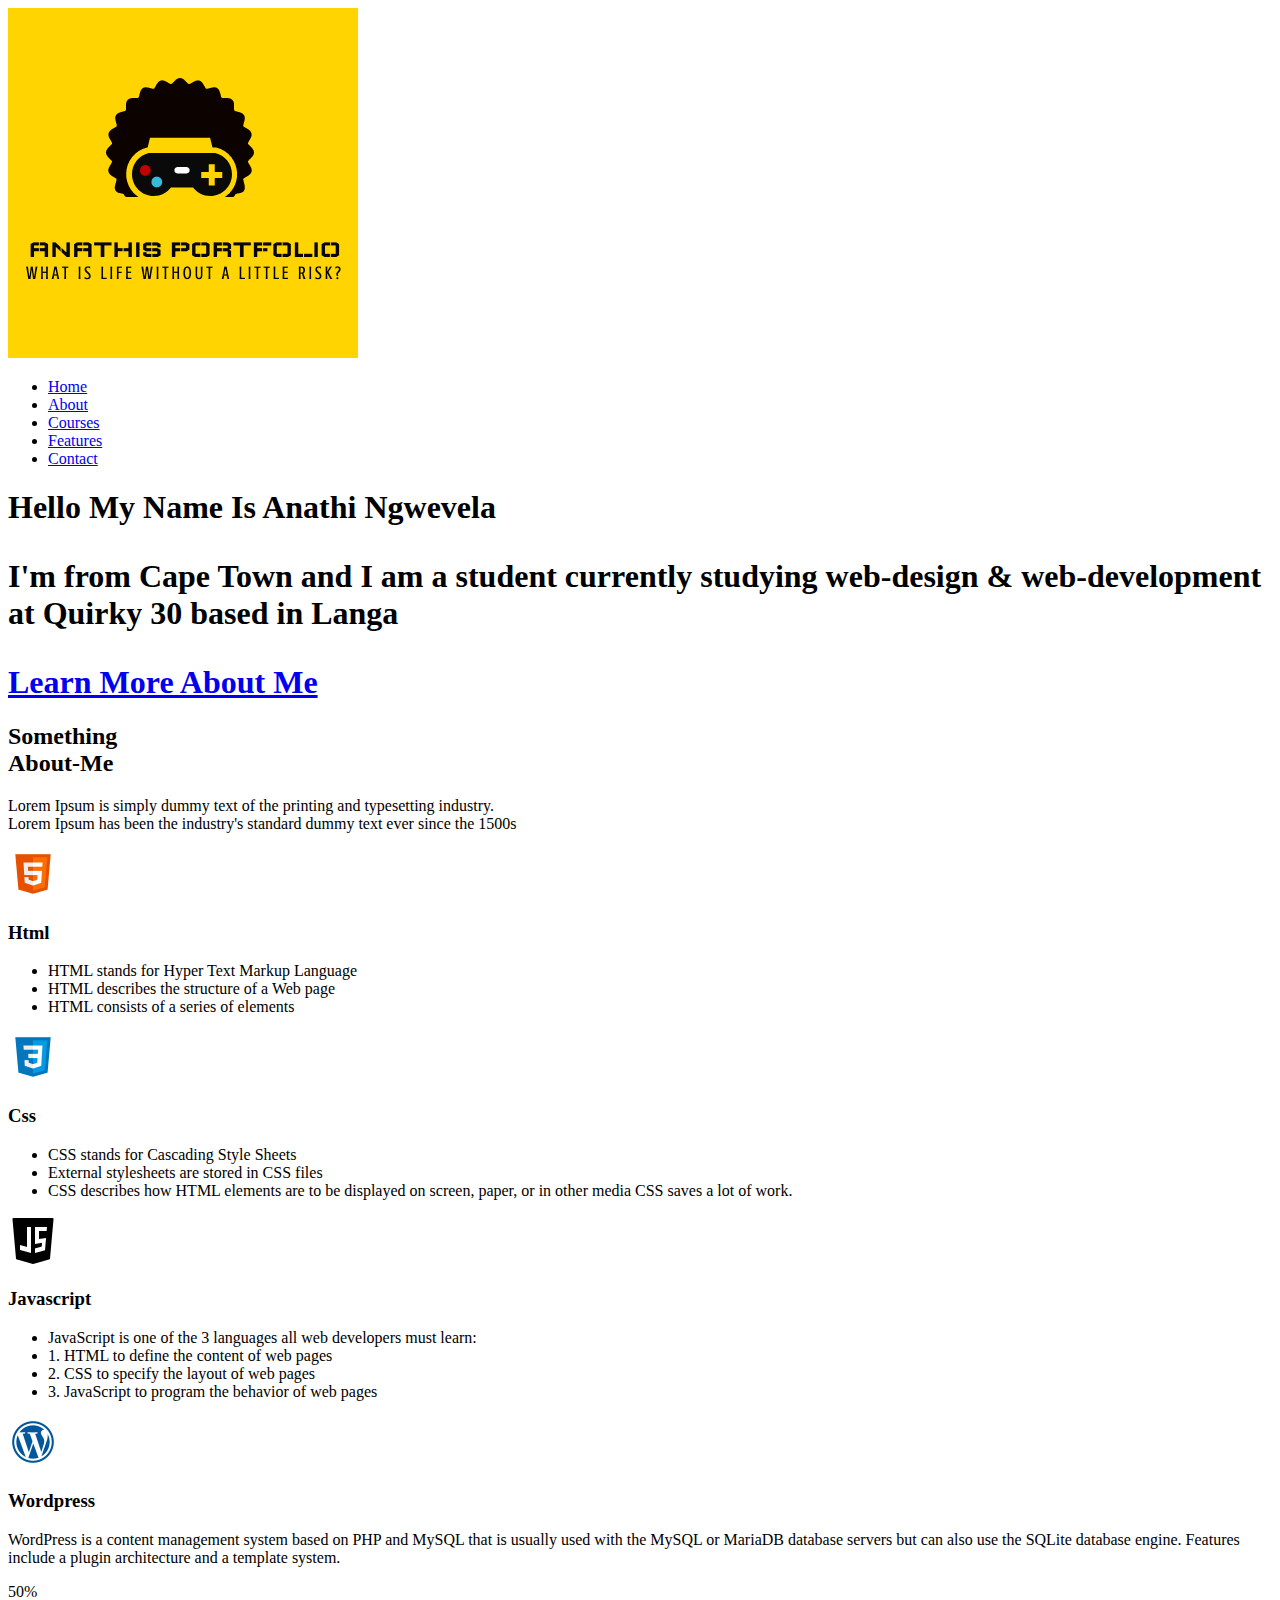
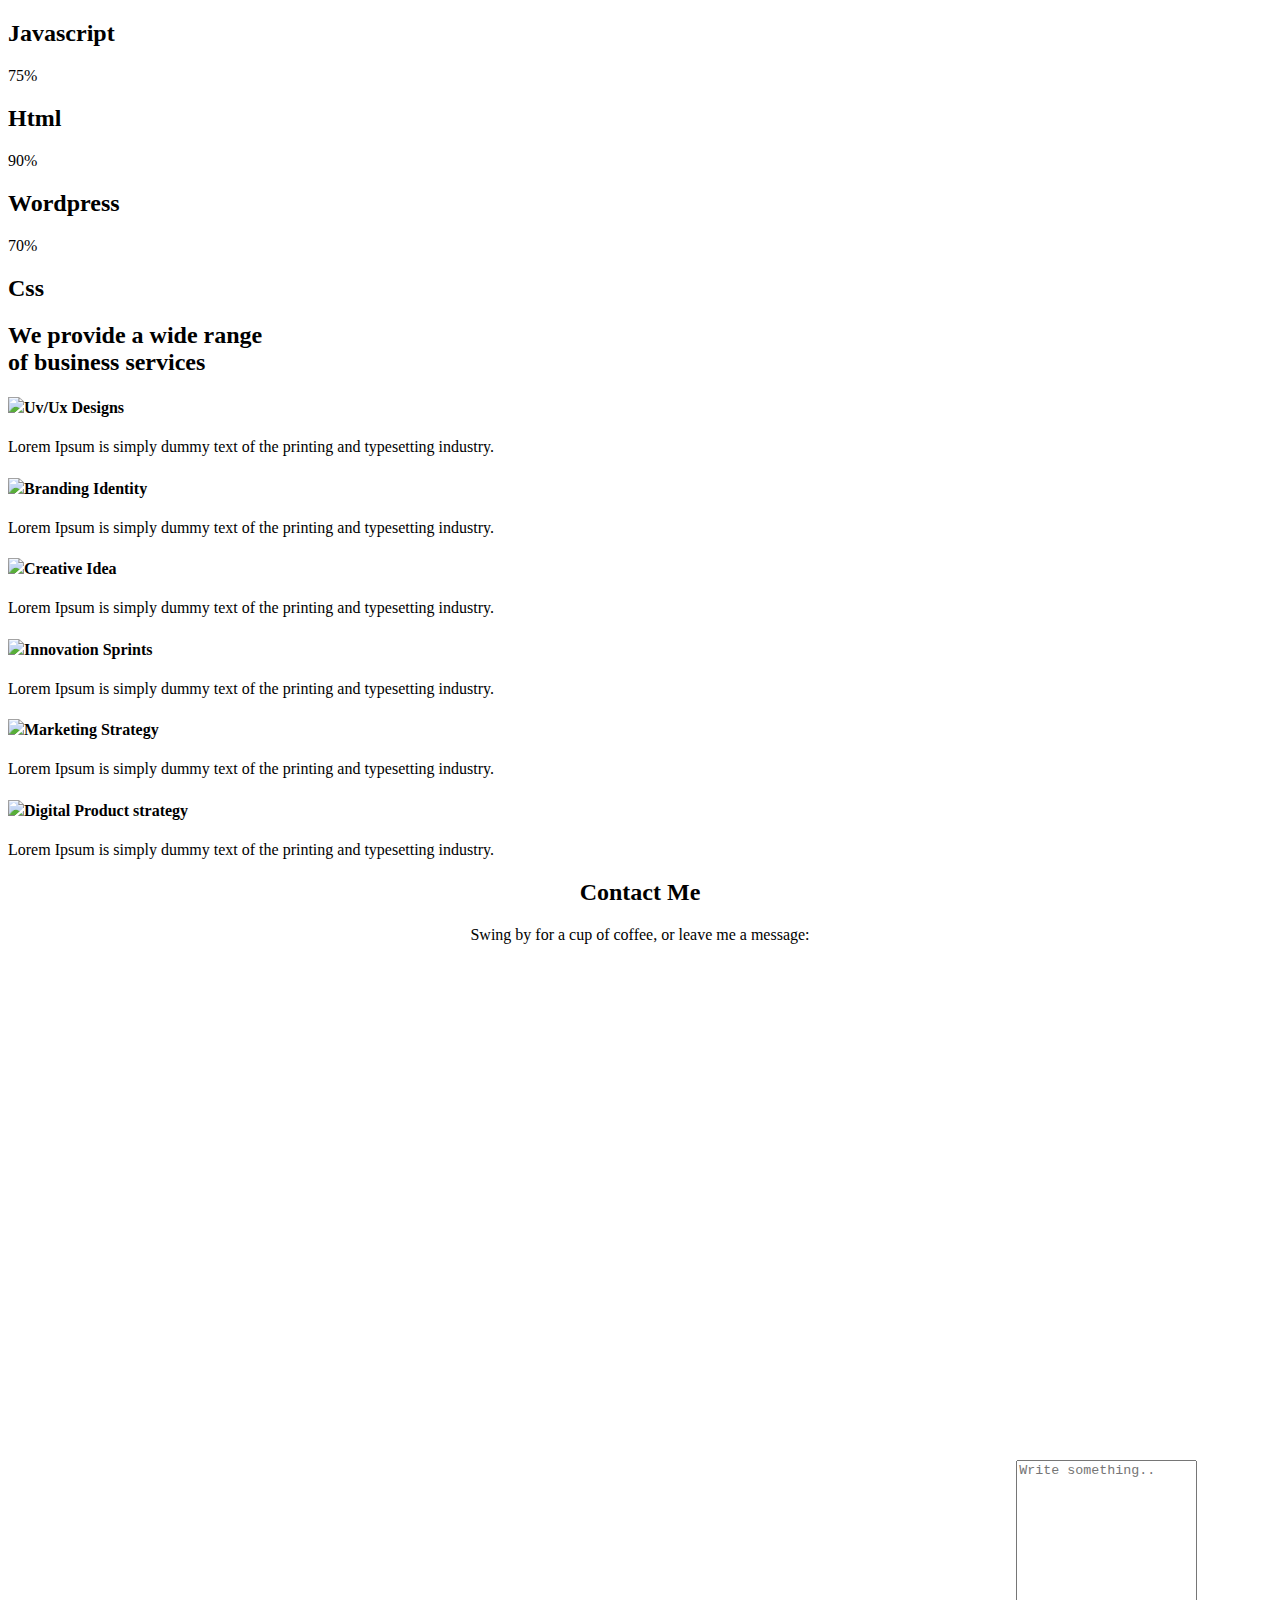
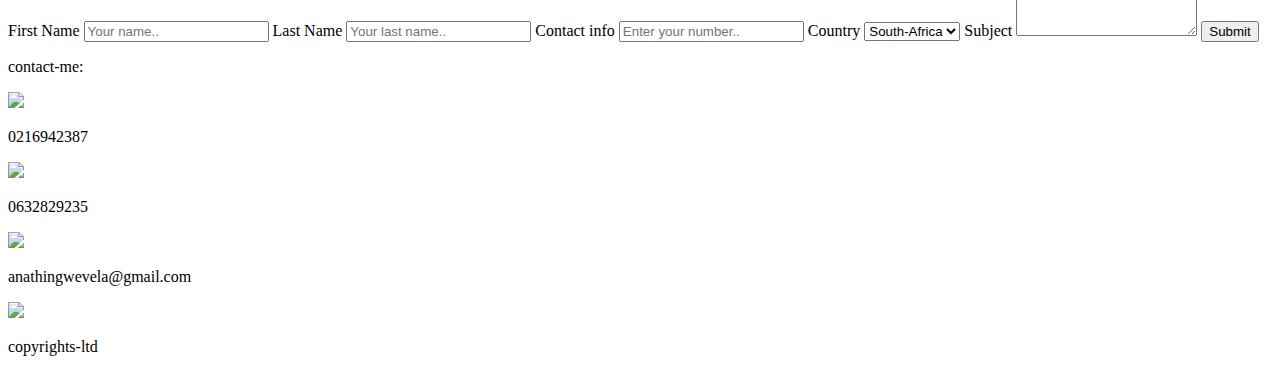
==== redesign.html @ fe67f3f8 "Update redesign.html" ====
<!DOCTYPE html>
<html>

<head>
  <meta charset="utf-8">
  <meta name="viewport" content="width=device-width, initial-scale=1.0">
  <link rel="stylesheet" href="/stylesheet/redesign.css">
  <link rel="shortcut icon" href="download.png" type="image/x-icon">
  <link rel="stylesheet" href="https://use.fontawesome.com/releases/v5.8.1/css/all.css" integrity="sha384-50oBUHEmvpQ+1lW4y57PTFmhCaXp0ML5d60M1M7uH2+nqUivzIebhndOJK28anvf" crossorigin="anonymous">
  <link href="https://fonts.googleapis.com/css?family=Lato|Roboto&display=swap" rel="stylesheet"> 
  <title>Redesign</title>
</head>

<body>
  <header class="header" id="header">
    <div class="logo-box">
      <img src="download.png" class="logo">
      <div class="menu">
        <ul>
          <li><a href="#header">Home</a></li>
          <li><a href="#first-sec">About</a></li>
          <li><a href="#flipcard">Courses</a></li>
          <li><a href="#levels">Features</a></li>
          <li><a href="#my-foet">Contact</a></li>
          <i class="fas fa-search"></i>
        </ul>
      </div>
    </div>


    <div class="content">
      <h1 class="heading-primary">
        <span class="heading-primary-main">Hello My Name Is Anathi Ngwevela</span>
        <p class="heading-primary-secondary">I'm from Cape Town and I am a student currently
          studying web-design & web-development at Quirky 30 based in Langa</p>
        <a href="#" class="button my-btn btn-animated">Learn More About Me</a>
    </div>


  </header>
  <main>

    <div class="first-sec" id="first-sec">
      <h2 class="Something">Something<br><span class="Me">About-Me</span></h2>
      <p class="text">Lorem Ipsum is simply dummy text of the printing and typesetting industry.<br>
        Lorem Ipsum has been the industry's standard dummy text ever since the 1500s</p>
    </div>


    <!--flip card start-->
    <div class="flipcard-container" id="flipcard">
      <div class="flip-card">
        <div class="flip-card-inner">
          <div class="flip-card-front">
            <img src="icons8-html-5-50.png">
          </div>
          <div class="flip-card-back">
            <h3>Html</h3>
            <ul>
              <li>HTML stands for Hyper Text Markup Language</li>
               <li>HTML describes the structure of a Web page</li> 
               <li>HTML consists of a series of elements</li>
            </ul>
          </div>
        </div>
      </div>
  
      <div class="flip-card">
        <div class="flip-card-inner">
          <div class="flip-card-front">
            <img src="icons8-css3-50.png">
          </div>
          <div class="flip-card-back">
            <h3>Css</h3>
            <ul>
              <li>CSS stands for Cascading Style Sheets</li>                 
              <li>External stylesheets are stored in CSS files</li>
              <li> CSS describes how HTML elements are to be displayed on screen, paper, or in other media
                CSS saves a lot of work.</li>
            </ul>
          </div>
        </div>
      </div>
  
      <div class="flip-card">
        <div class="flip-card-inner">
          <div class="flip-card-front">
            <img src="icons8-javascript-logo-50.png">
          </div>
          <div class="flip-card-back">
            <h3>Javascript</h3>
            <ul>
              <li>JavaScript is one of the 3 languages all web developers must learn:</li>
              <li>1. HTML to define the content of web pages</li>
              <li>2. CSS to specify the layout of web pages</li>
              <li> 3. JavaScript to program the behavior of web pages</li>
            </ul>
          </div>
        </div>
      </div>
  
      <div class="flip-card">
        <div class="flip-card-inner">
          <div class="flip-card-front">
            <img src="icons8-wordpress-50.png">
          </div>
          <div class="flip-card-back">
            <h3>Wordpress</h3>
            <p>WordPress is a content management system based on PHP and MySQL that is usually used with the MySQL or 
              MariaDB database servers but can also use the SQLite database engine. 
              Features include a plugin architecture and a template system.</p>
          </div>
        </div>
      </div>
      <!--flip-card-end-->
  



    </div>
   







    <div class="container" id="levels">
      <div class="box">
        <div class="chart" data-percent="50%">50%</div>
        <h2>Javascript</h2>


      </div>
      <div class="box">
        <div class="chart" data-percent="75%">75%</div>
        <h2>Html</h2>


      </div>
      <div class="box">
        <div class="chart" data-percent="90%">90%</div>
        <h2>Wordpress</h2>


      </div>
      <div class="box">
        <div class="chart" data-percent="70%">70%</div>
        <h2>Css</h2>


      </div>

    </div>

    <div class="another">

        <h2 class="ending">We provide a wide range <br><span class="of">
          of business services</span></h2>

    <div class="services-r1">
      <div class="uvx">
        <h4><img src="/Images/uv-x-design.png">Uv/Ux Designs</h4>
        <p>Lorem Ipsum is simply dummy text of the printing and typesetting industry.</p>
      </div>

      <div class="branding">
        <h4><img src="/Images/icons8-badge-50.png">Branding Identity</h4>
        <p>Lorem Ipsum is simply dummy text of the printing and typesetting industry.</p>
      </div>

      <div class="creative">
        <h4><img src="/Images/icons8-developer-50.png">Creative Idea</h4>
        <p>Lorem Ipsum is simply dummy text of the printing and typesetting industry.</p>
      </div>

    </div>

    <div class="services-r2">
      <div class="innovative">
        <h4><img src="/Images/Innovative-bar.png">Innovation Sprints</h4>
        <p>Lorem Ipsum is simply dummy text of the printing and typesetting industry.</p>
      </div>

      <div class="marketing">
        <h4><img src="/Images/strategy.png">Marketing Strategy</h4>
        <p>Lorem Ipsum is simply dummy text of the printing and typesetting industry.</p>
      </div>

      <div class="digital">
        <h4><img src="/Images/digital.png">Digital Product strategy</h4>
        <p>Lorem Ipsum is simply dummy text of the printing and typesetting industry.</p>
      </div>
    </div>

    </div>

    
    <div class="contact-container">
      <div style="text-align:center" >
        <h2 class="heading-tertiary"><strong> Contact Me</strong></h2>
        <p class="paragraph-tertiary">Swing by for a cup of coffee, or leave me a message:</p>
      </div>
      <div class="row">
        <div class="column">
          <div class="mapouter"><div class="gmap_canvas"><iframe width="600" height="500" id="gmap_canvas" src="https://maps.google.com/maps?q=quirky30&t=&z=13&ie=UTF8&iwloc=&output=embed" frameborder="0" scrolling="no" marginheight="0" marginwidth="0"></iframe>Google Maps Generator by <a href="https://www.embedgooglemap.net">embedgooglemap.net</a></div><style>.mapouter{position:relative;text-align:right;height:500px;width:600px;}.gmap_canvas {overflow:hidden;background:none!important;height:500px;width:600px;}</style></div>
        </div>
        <div class="column">
          <form action="/action_page.php">
            <label for="fname">First Name</label>
            <input type="text" id="fname" name="firstname" placeholder="Your name..">
            <label for="lname">Last Name</label>
            <input type="text" id="lname" name="lastname" placeholder="Your last name..">
            <label for="pnumber">Contact info</label>
            <input type="number" id="pnumber" name="phonenumber" placeholder="Enter your number..">
            <label for="country">Country</label>
            <select id="country" name="country">
              <option value="south-africa">South-Africa</option>
              <option value="canada">Canada</option>
              <option value="usa">USA</option>
              <option value="united-Kingdom">UK</option>
            </select>
            <label for="subject">Subject</label>
            <textarea id="subject" name="subject" placeholder="Write something.." style="height:170px"></textarea>
            <input type="submit" value="Submit">
          </form>
        </div>
      </div>
    </div>

    <footer id="my-foet">
      <div class="contact-me">
          <p>contact-me:</p>
      </div>
      <div class="tel-no">
        <img src="https://img.icons8.com/android/48/000000/phone-disconnected.png">
          <p>0216942387</p>
      </div>
<div class="whatsapp-me">
  <img src="https://img.icons8.com/color/48/000000/whatsapp.png">
    <p>0632829235</p>
</div>
<div class="email-me">
  <img src="https://img.icons8.com/material-two-tone/48/000000/email.png">
    <p>anathingwevela@gmail.com</p>
</div>

<div class="copyrights">
  <img src="https://img.icons8.com/ios-filled/48/000000/copyright.png">
    <p>copyrights-ltd</p>
</div>

      
      

    </footer>

  </main>








  <script src="https://code.jquery.com/jquery-3.4.1.js"></script>
  <script src="jquery.easypiechart.js"></script>
  <script>
    $(function() {
      $('.chart').easyPieChart({
        size: 180,
        barColor: '#fff',
        scaleColor: false,
        lineWidth: 12,
        trackColor: 'red',
        animate: 8000,
      });
    });
  </script>



</body>

</html>
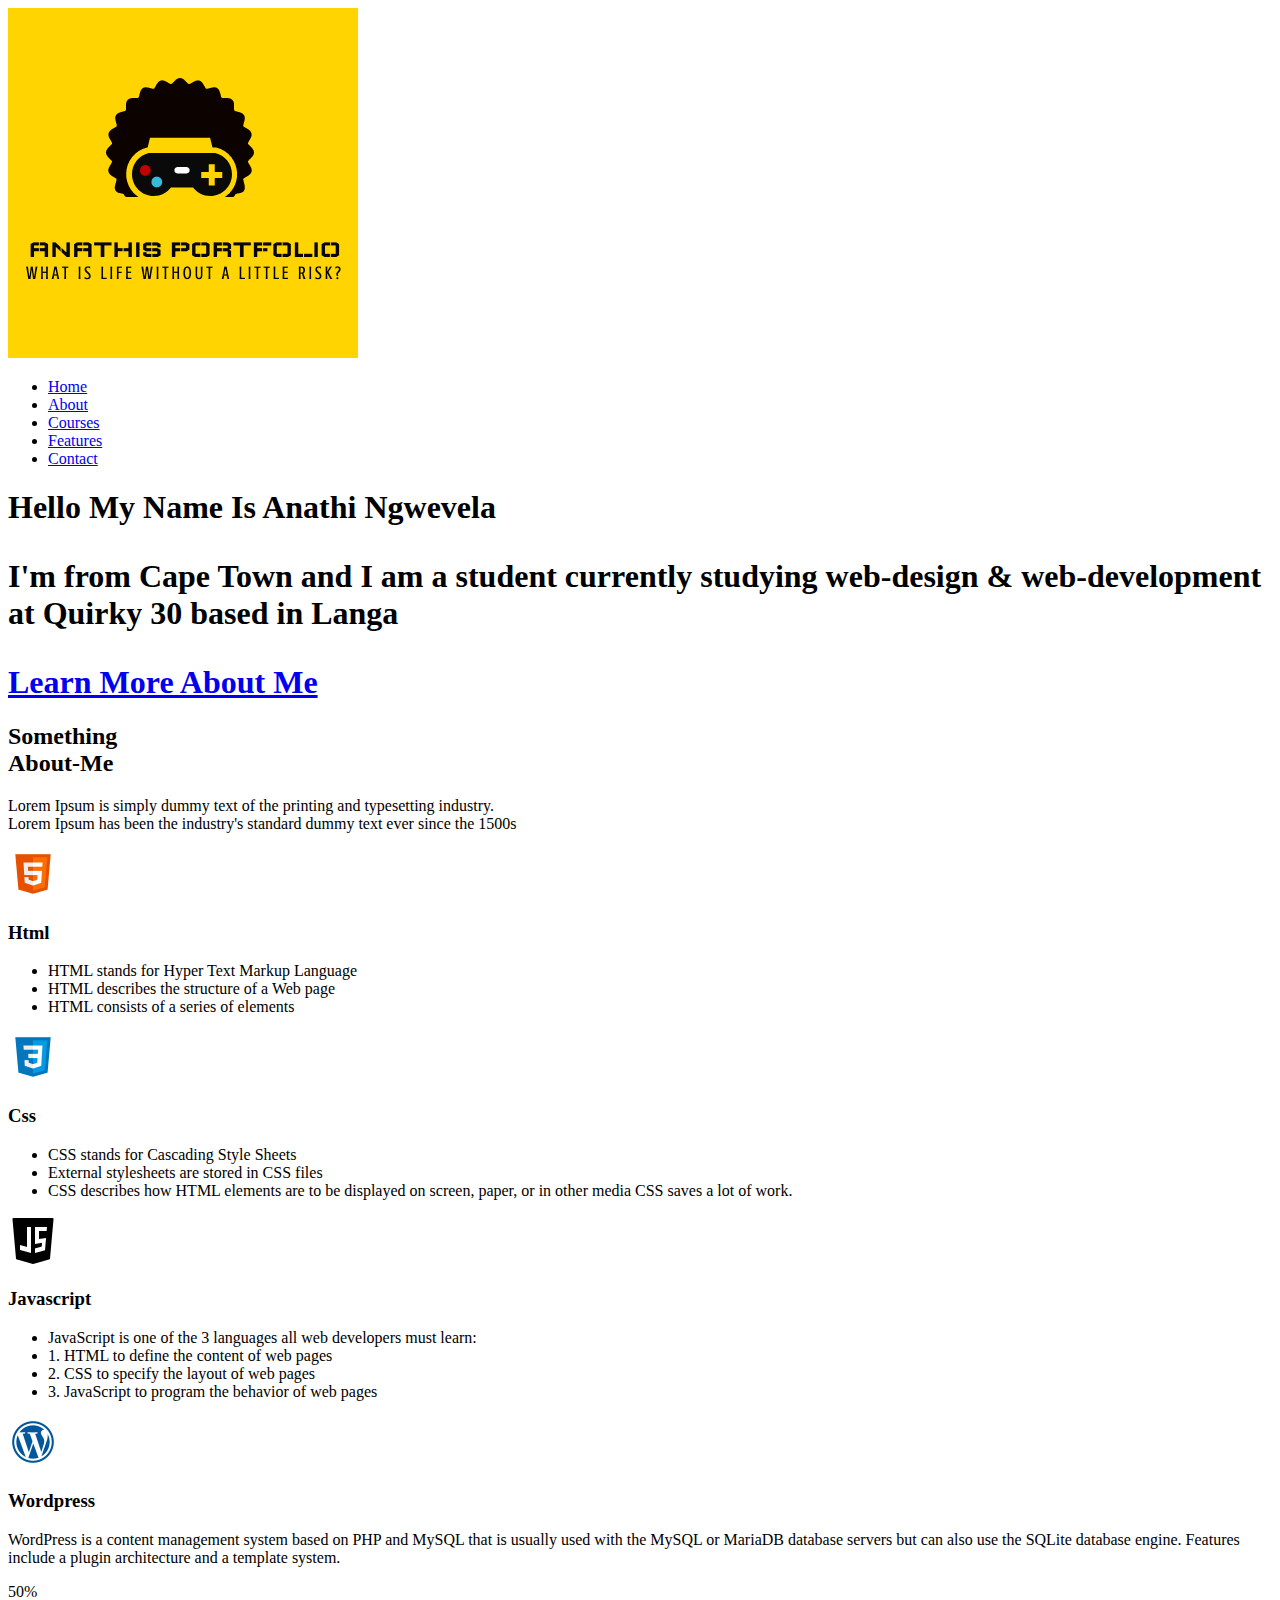
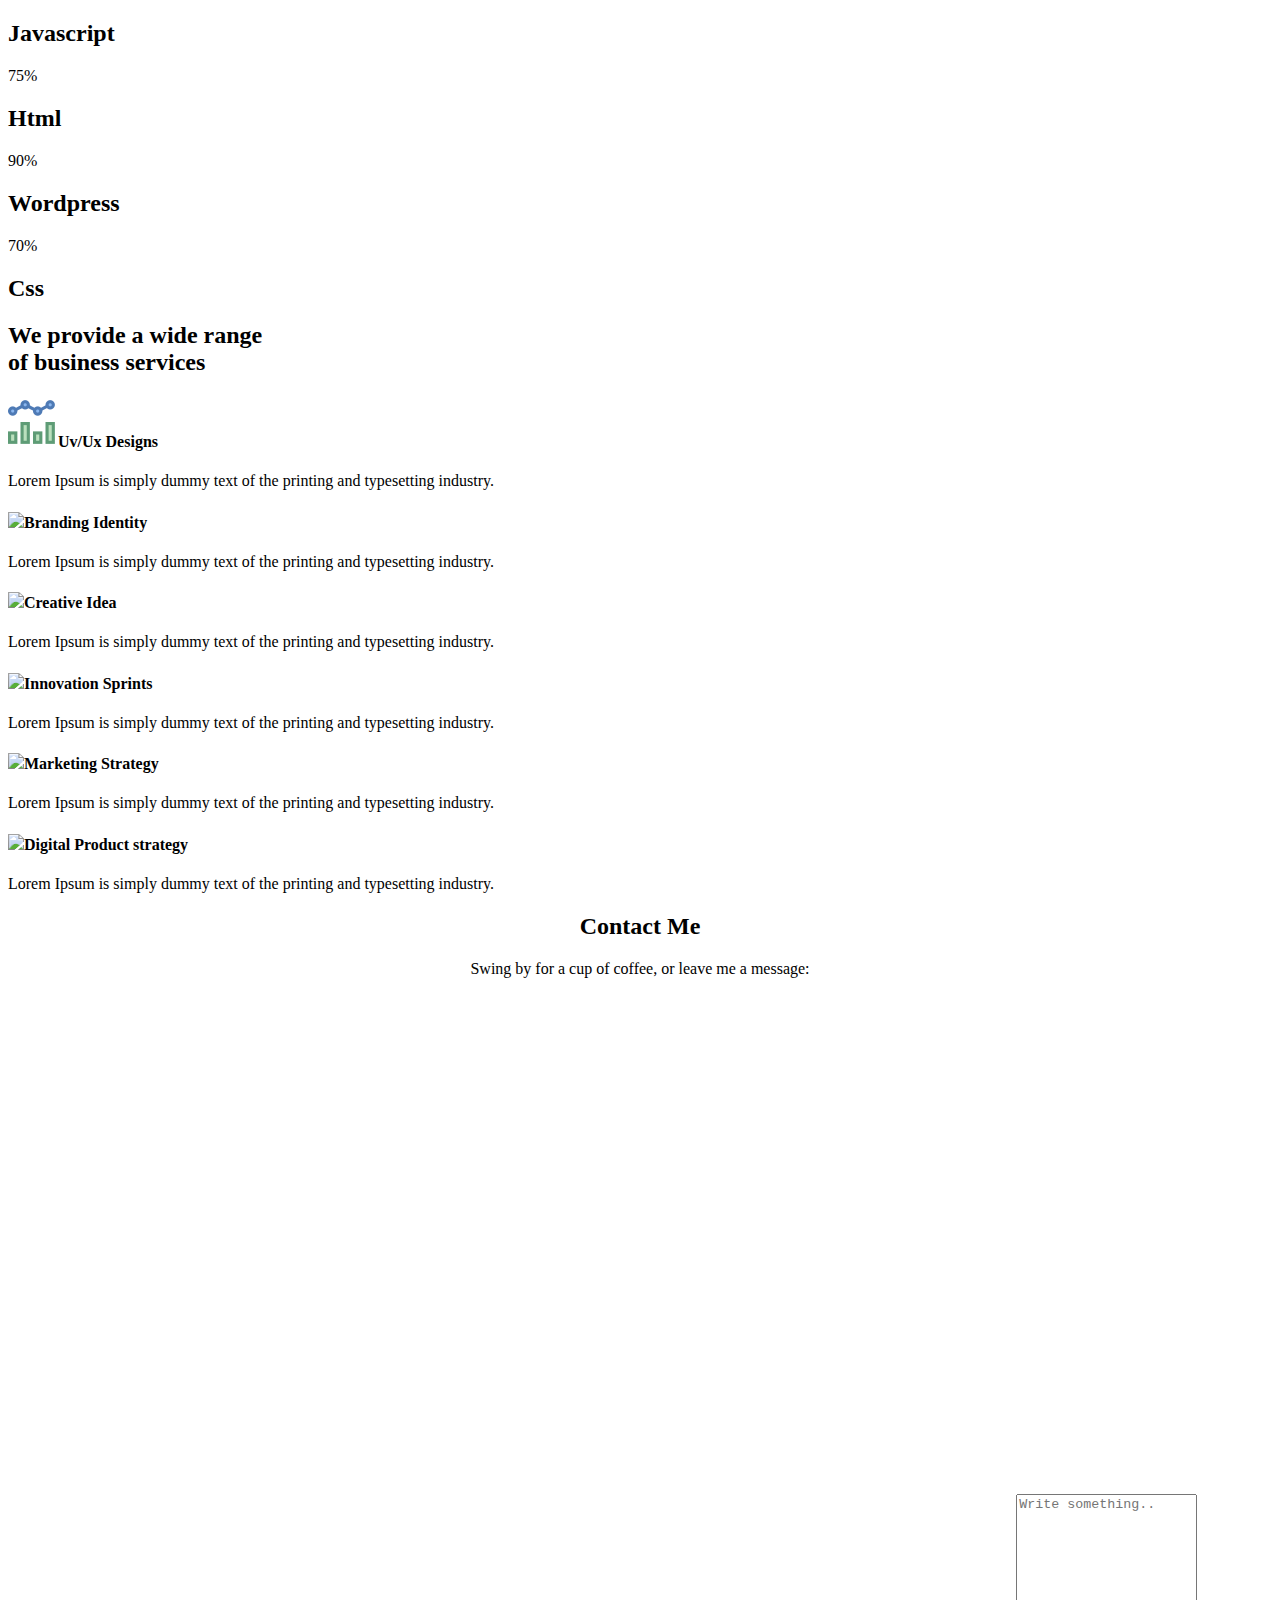
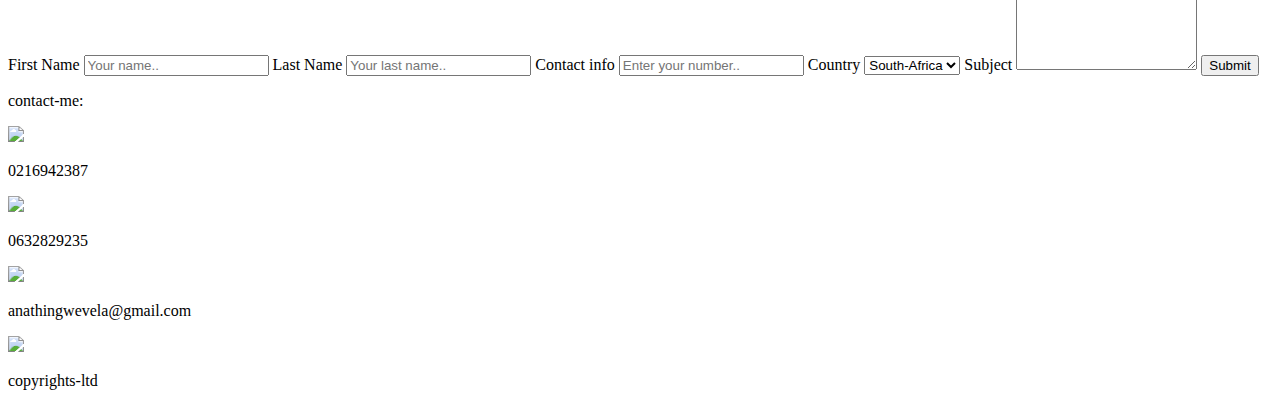
==== commit 7771e0cd: "Update redesign.html" ====
--- a/redesign.html
+++ b/redesign.html
@@ -161,7 +161,7 @@
 
     <div class="services-r1">
       <div class="uvx">
-        <h4><img src="/Images/uv-x-design.png">Uv/Ux Designs</h4>
+        <h4><img src="uv-x-design.png">Uv/Ux Designs</h4>
         <p>Lorem Ipsum is simply dummy text of the printing and typesetting industry.</p>
       </div>
 
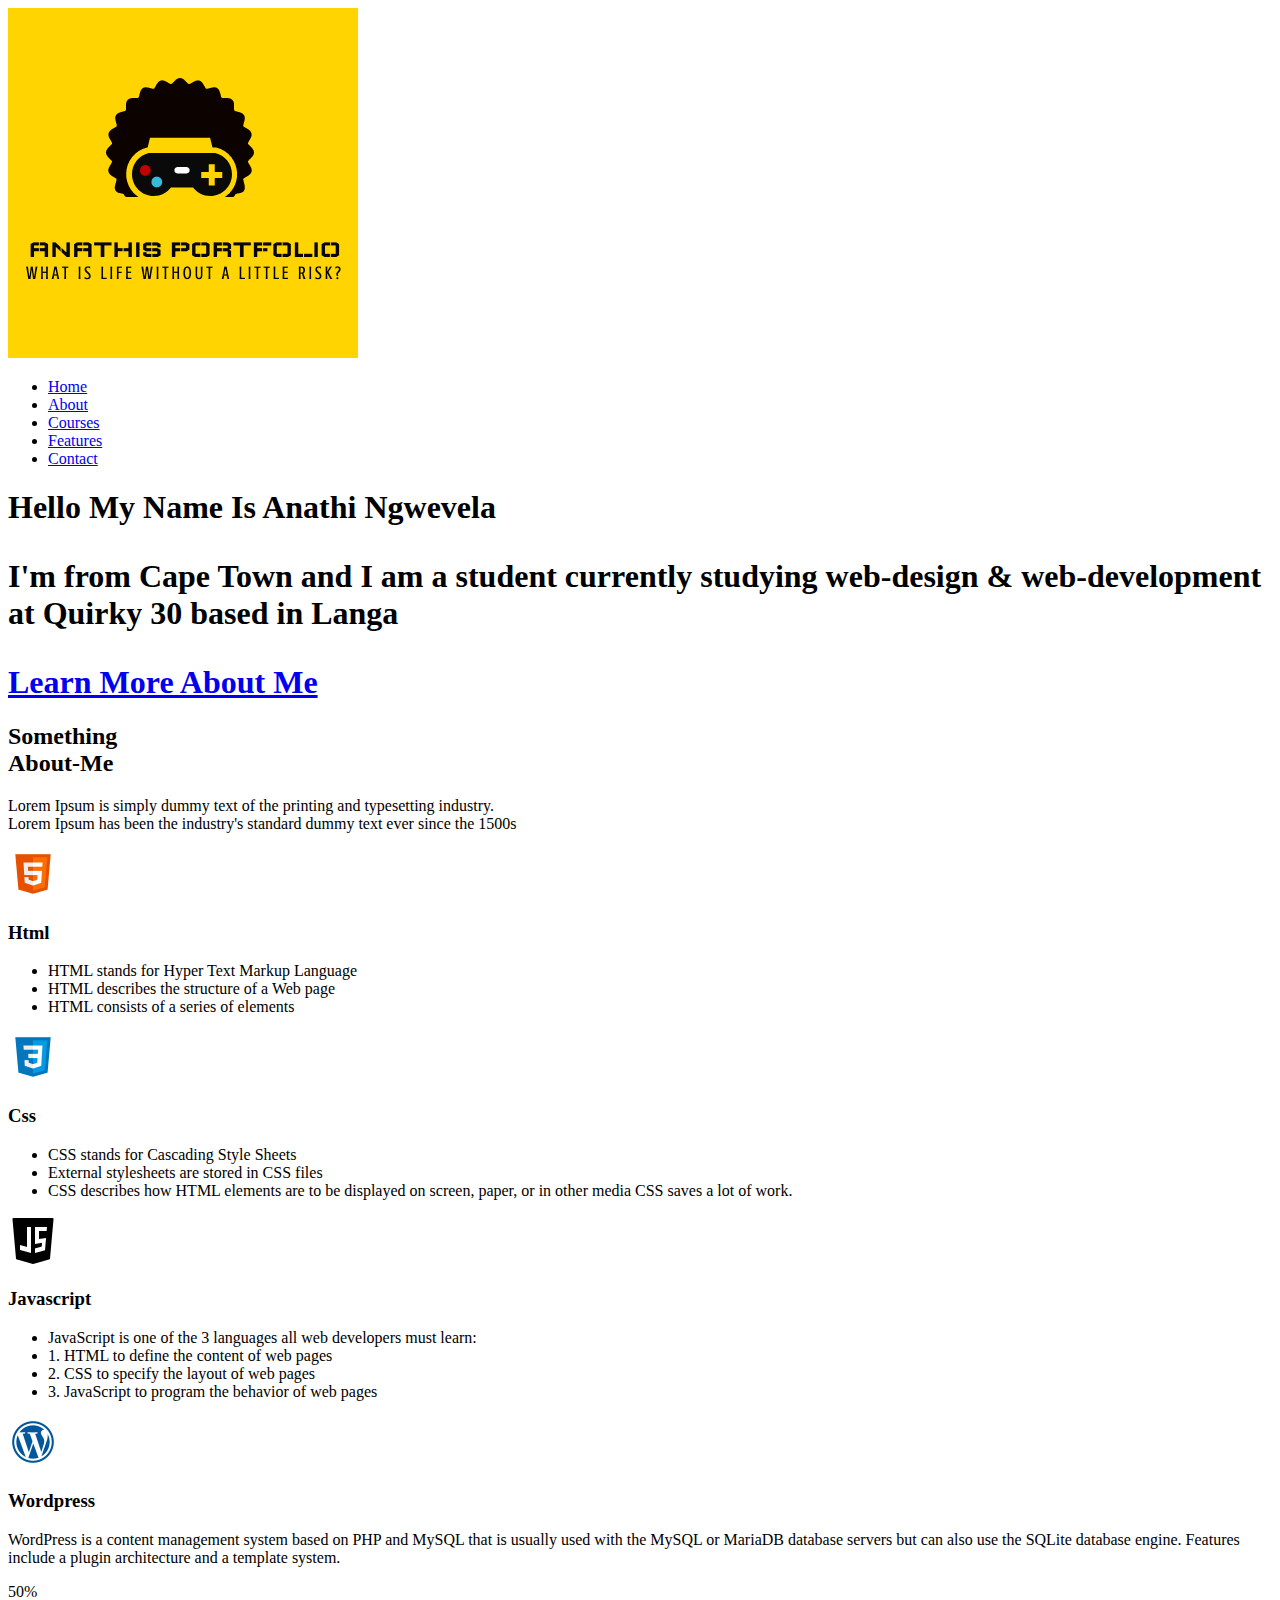
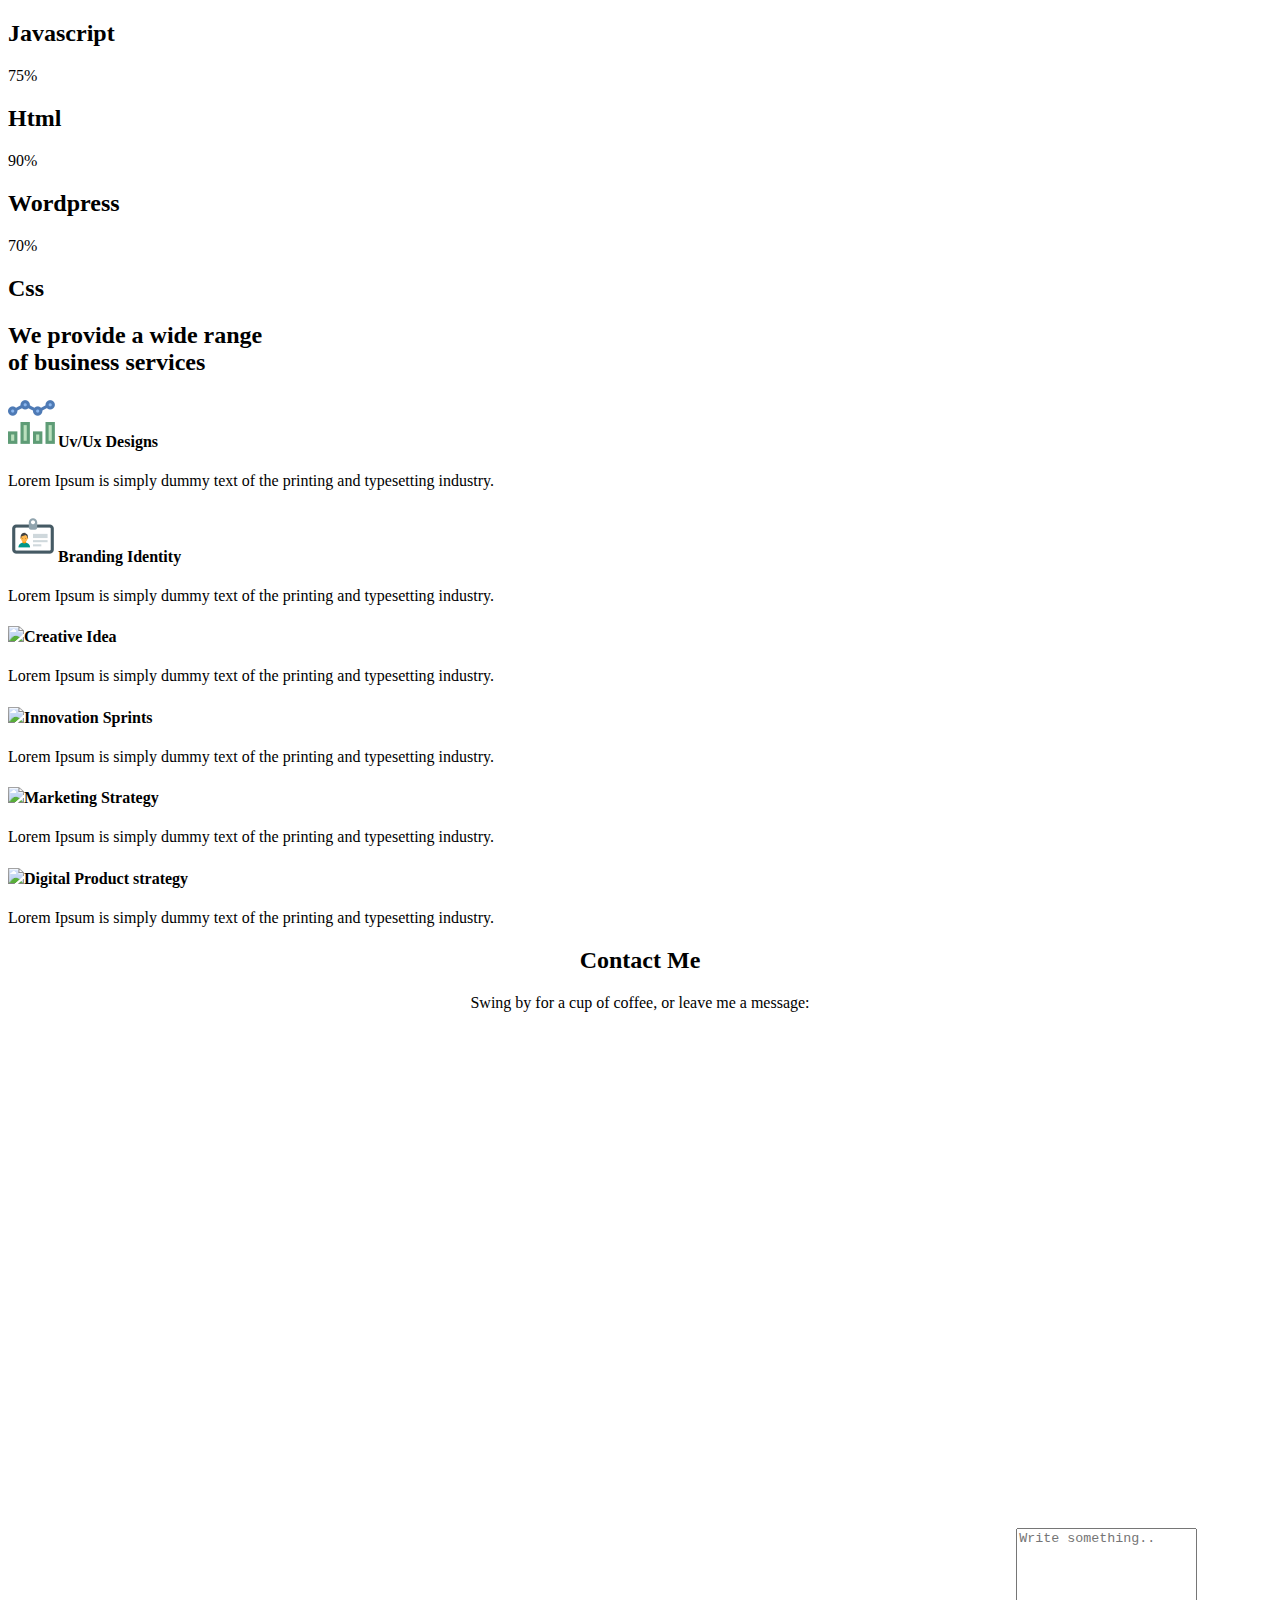
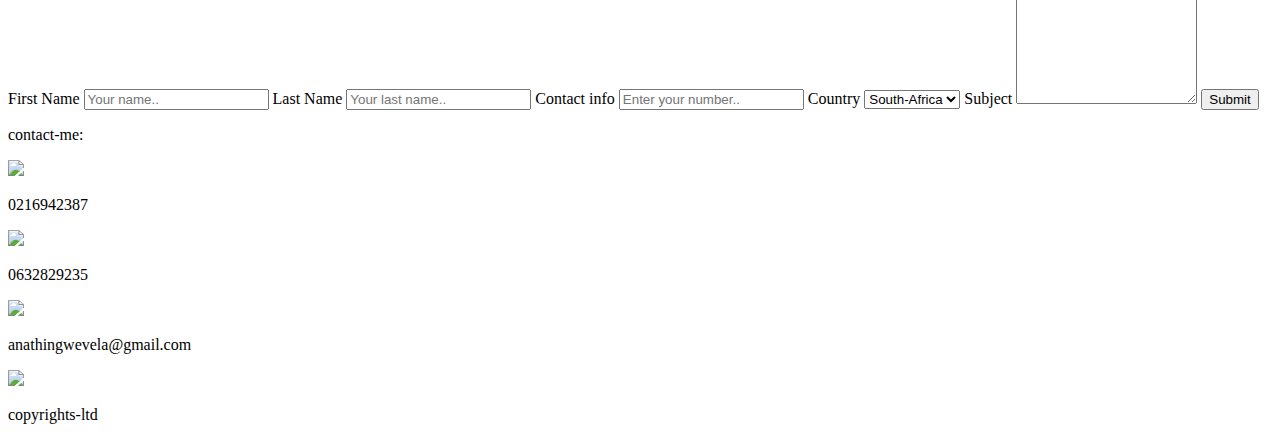
==== commit 08bcacdf: "Update redesign.html" ====
--- a/redesign.html
+++ b/redesign.html
@@ -166,7 +166,7 @@
       </div>
 
       <div class="branding">
-        <h4><img src="/Images/icons8-badge-50.png">Branding Identity</h4>
+        <h4><img src="icons8-badge-50.png">Branding Identity</h4>
         <p>Lorem Ipsum is simply dummy text of the printing and typesetting industry.</p>
       </div>
 
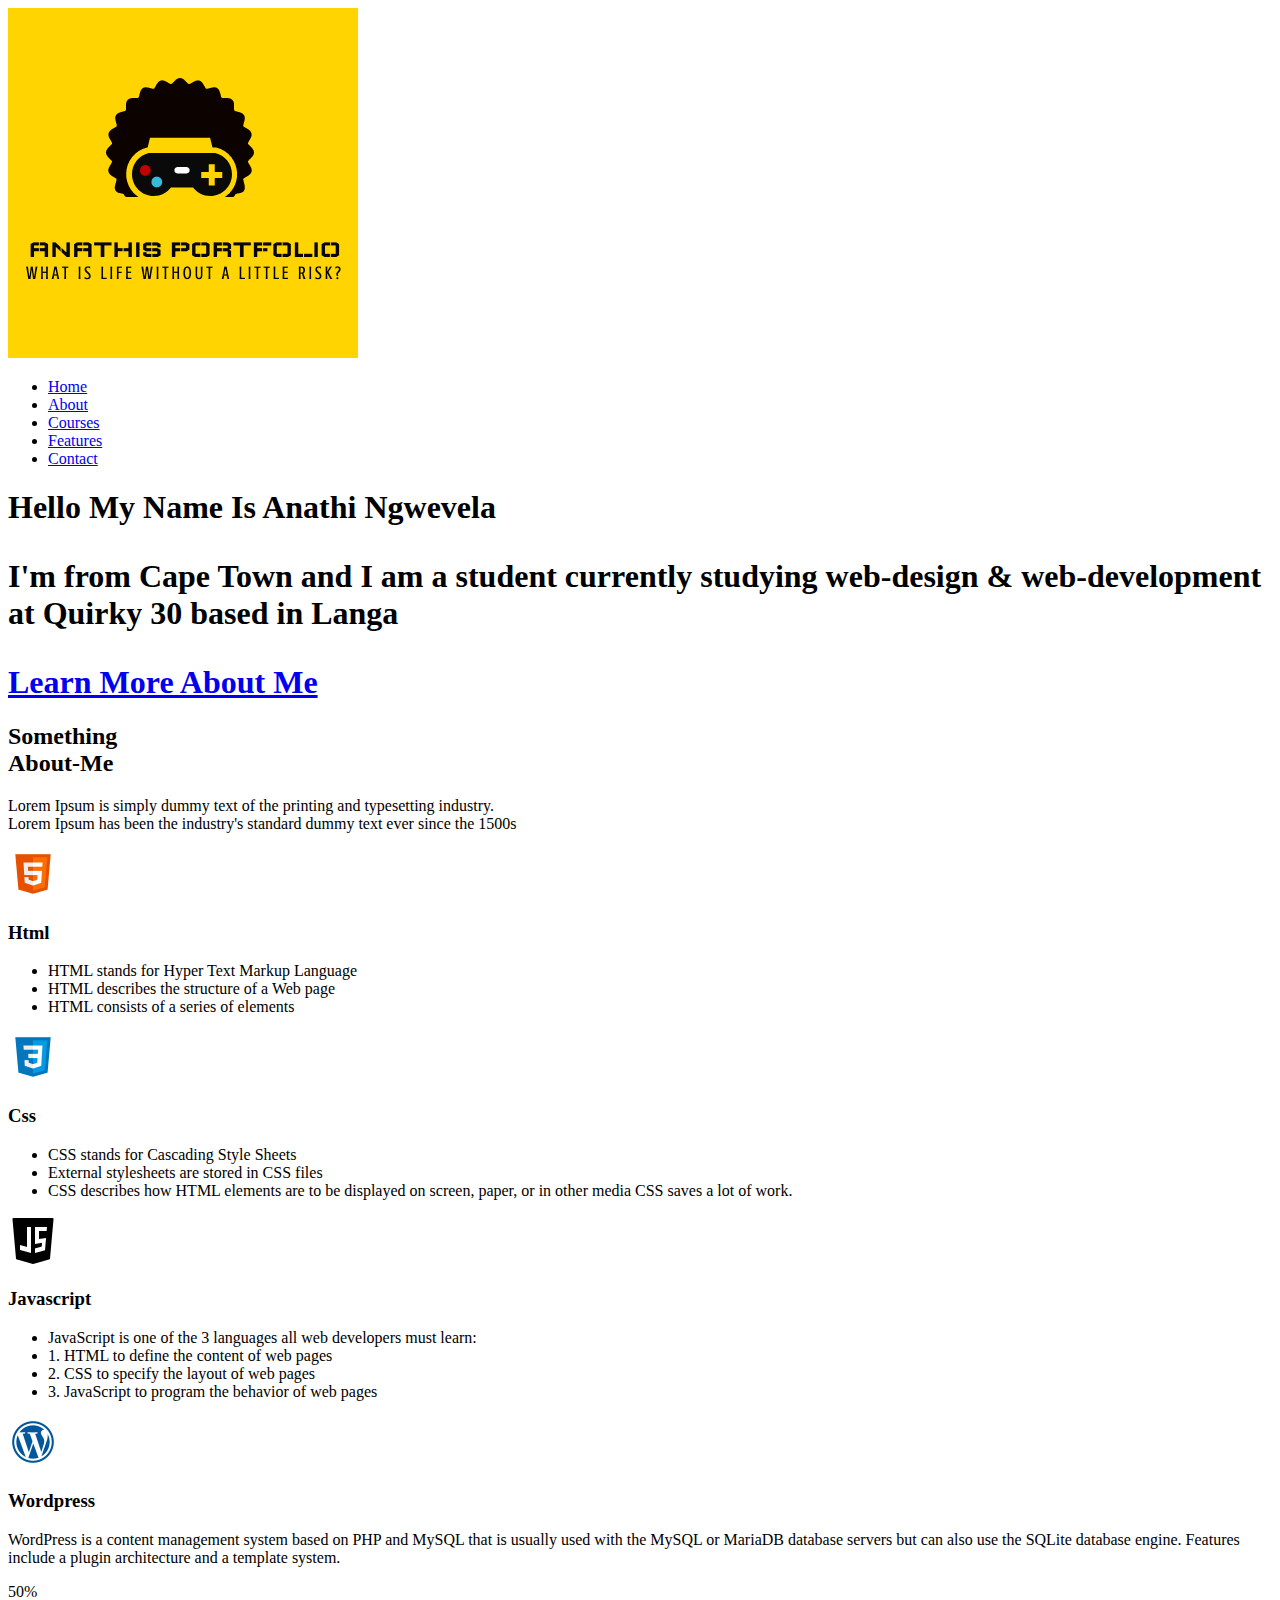
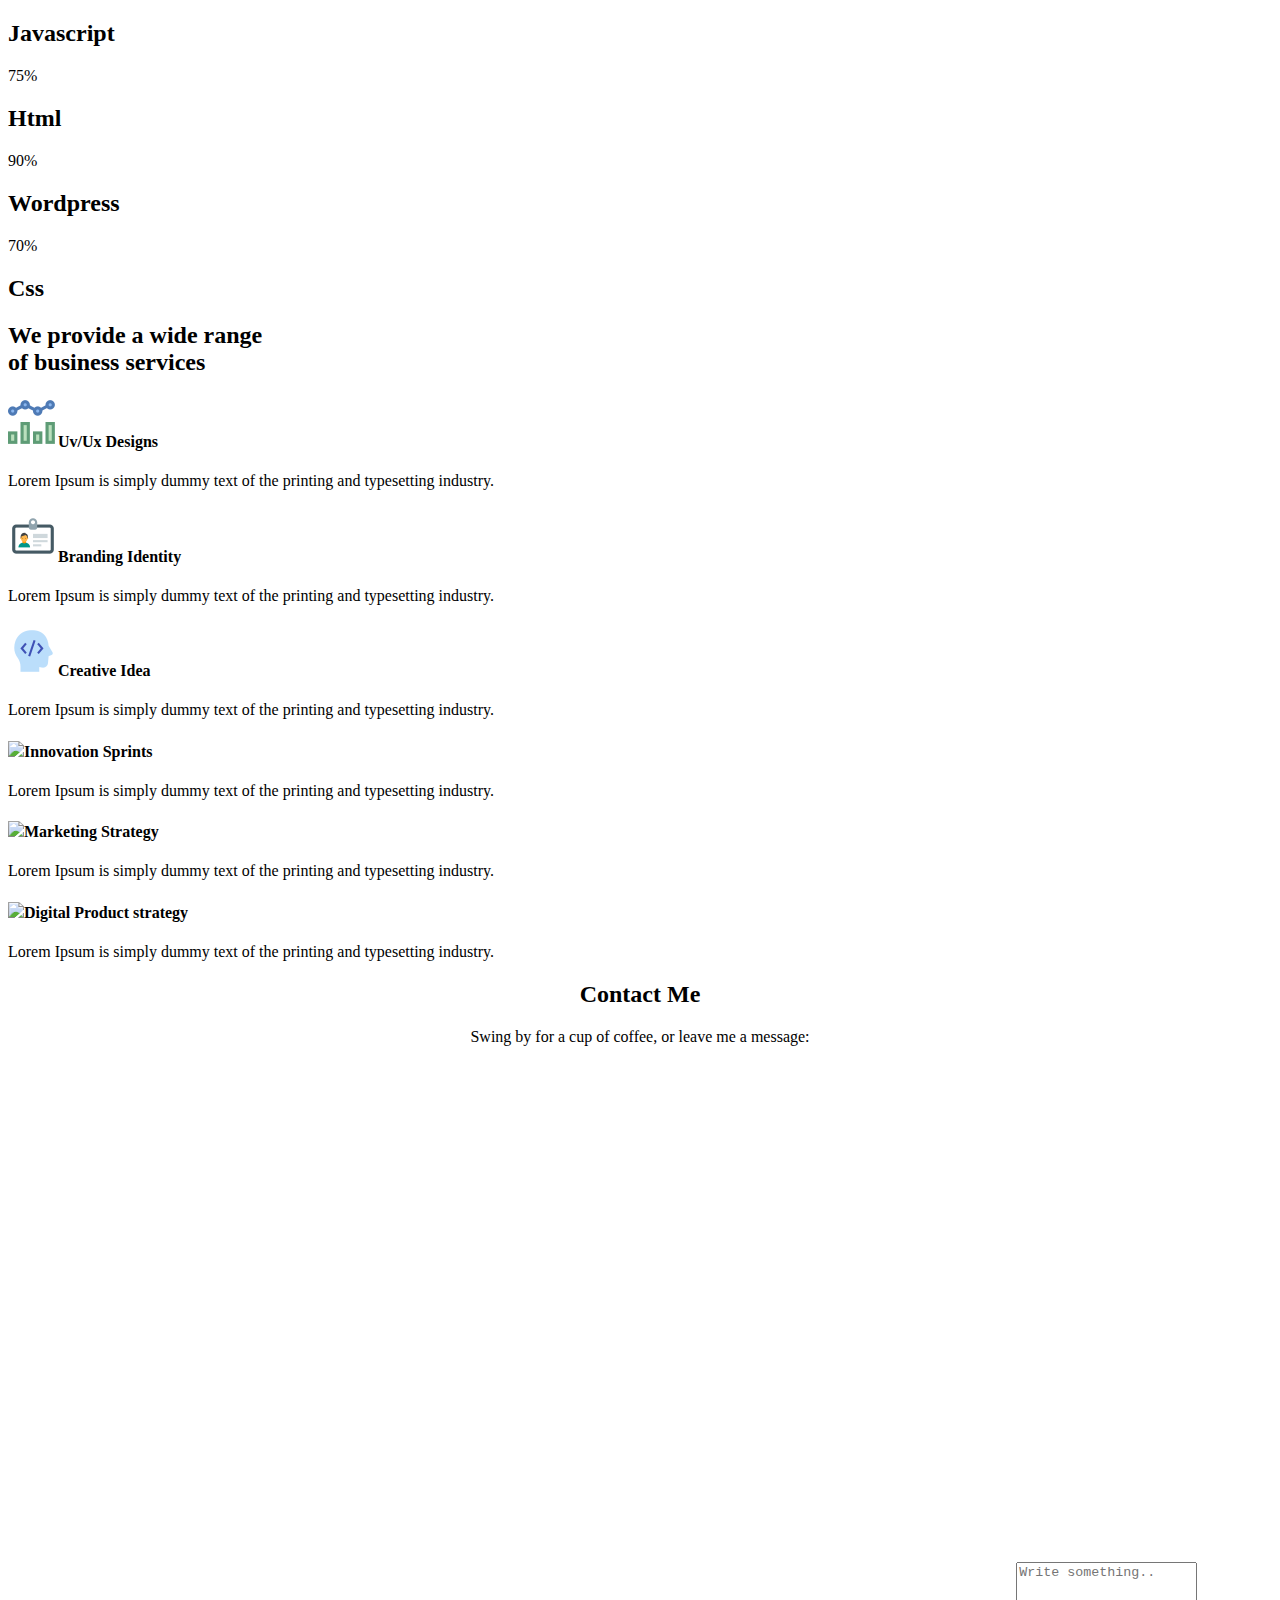
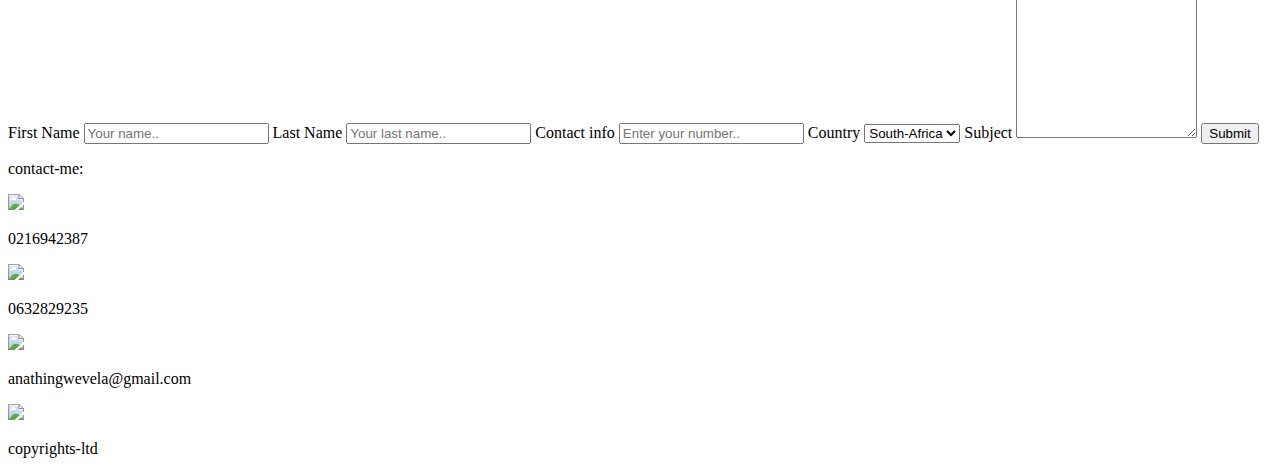
==== commit 8853e74c: "Update redesign.html" ====
--- a/redesign.html
+++ b/redesign.html
@@ -171,7 +171,7 @@
       </div>
 
       <div class="creative">
-        <h4><img src="/Images/icons8-developer-50.png">Creative Idea</h4>
+        <h4><img src="icons8-developer-50.png">Creative Idea</h4>
         <p>Lorem Ipsum is simply dummy text of the printing and typesetting industry.</p>
       </div>
 
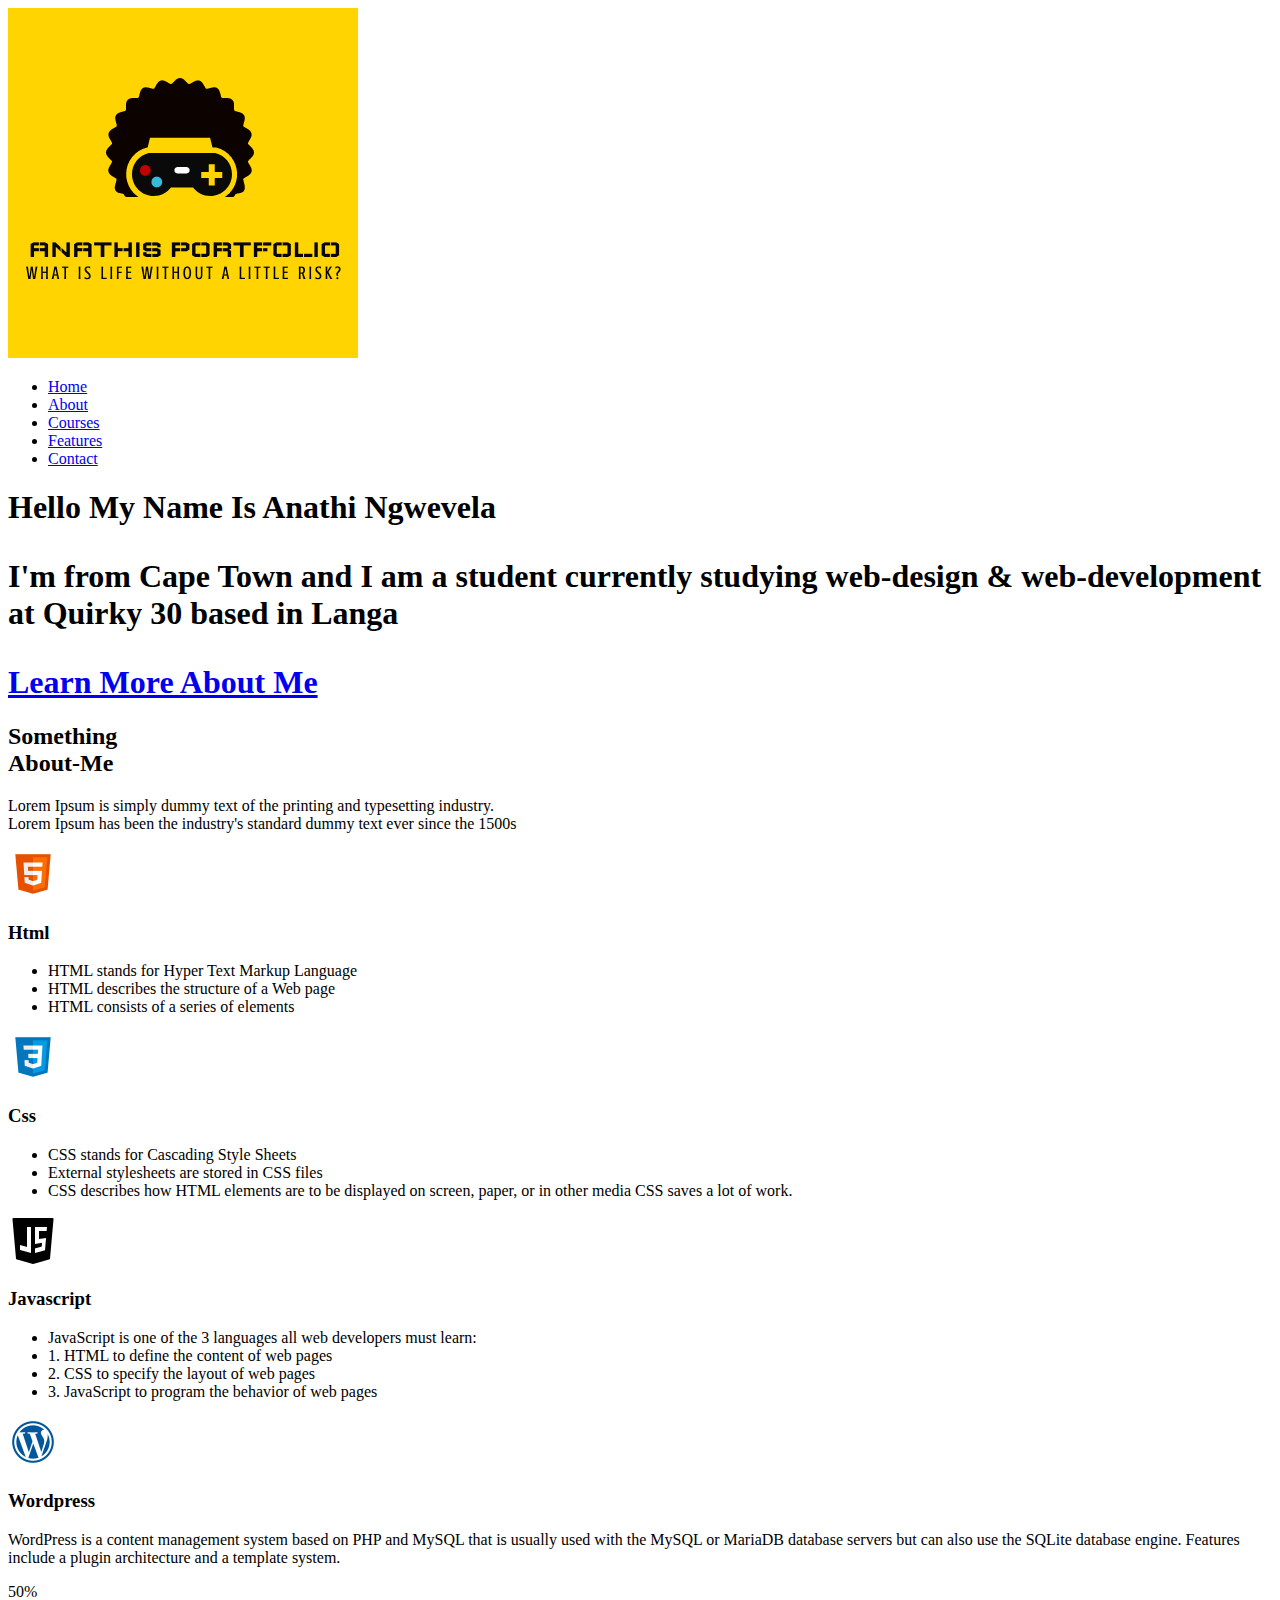
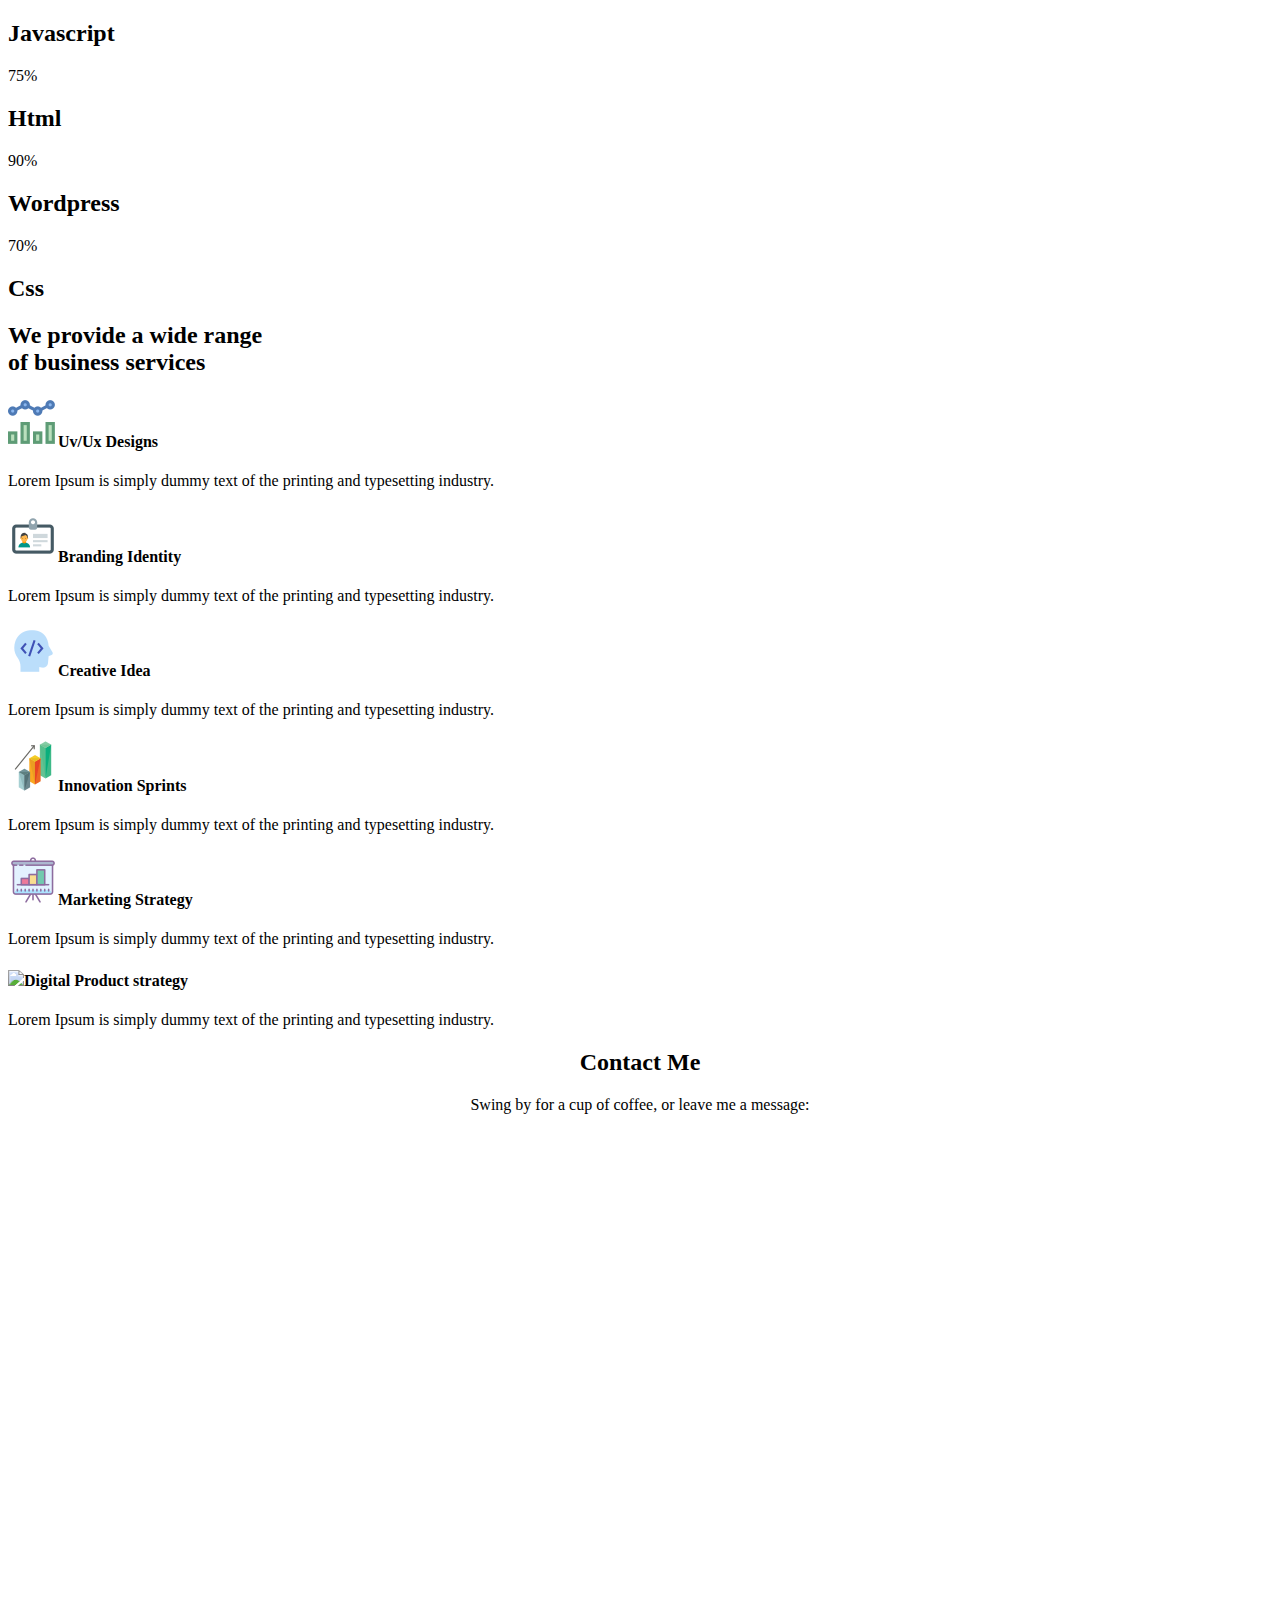
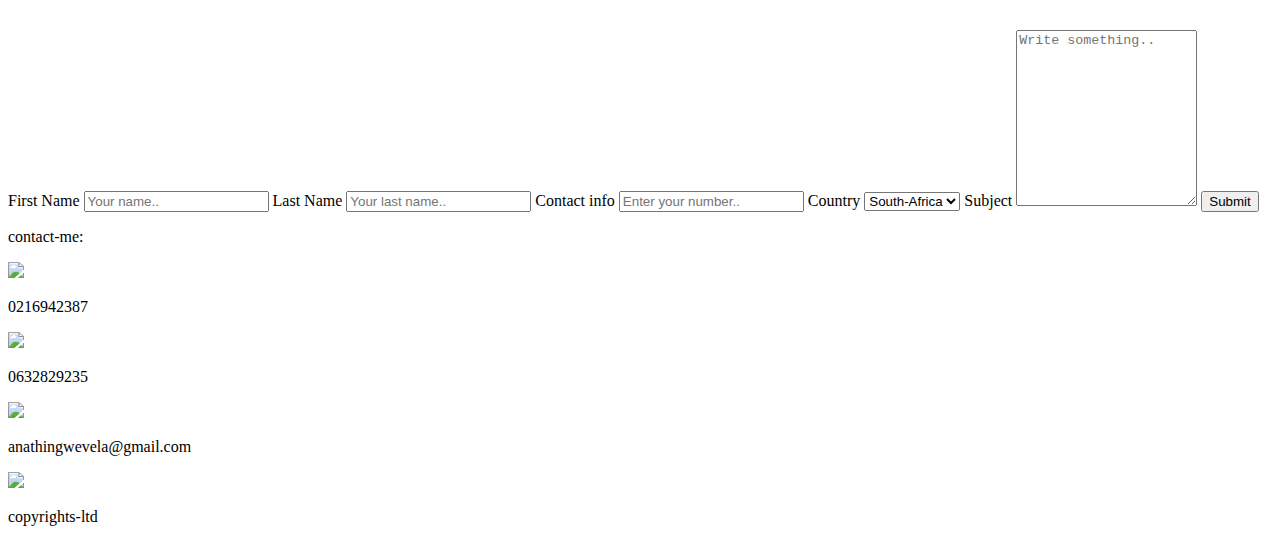
==== commit e9d54c8e: "Update redesign.html" ====
--- a/redesign.html
+++ b/redesign.html
@@ -179,12 +179,12 @@
 
     <div class="services-r2">
       <div class="innovative">
-        <h4><img src="/Images/Innovative-bar.png">Innovation Sprints</h4>
+        <h4><img src="Innovative-bar.png">Innovation Sprints</h4>
         <p>Lorem Ipsum is simply dummy text of the printing and typesetting industry.</p>
       </div>
 
       <div class="marketing">
-        <h4><img src="/Images/strategy.png">Marketing Strategy</h4>
+        <h4><img src="strategy.png">Marketing Strategy</h4>
         <p>Lorem Ipsum is simply dummy text of the printing and typesetting industry.</p>
       </div>
 
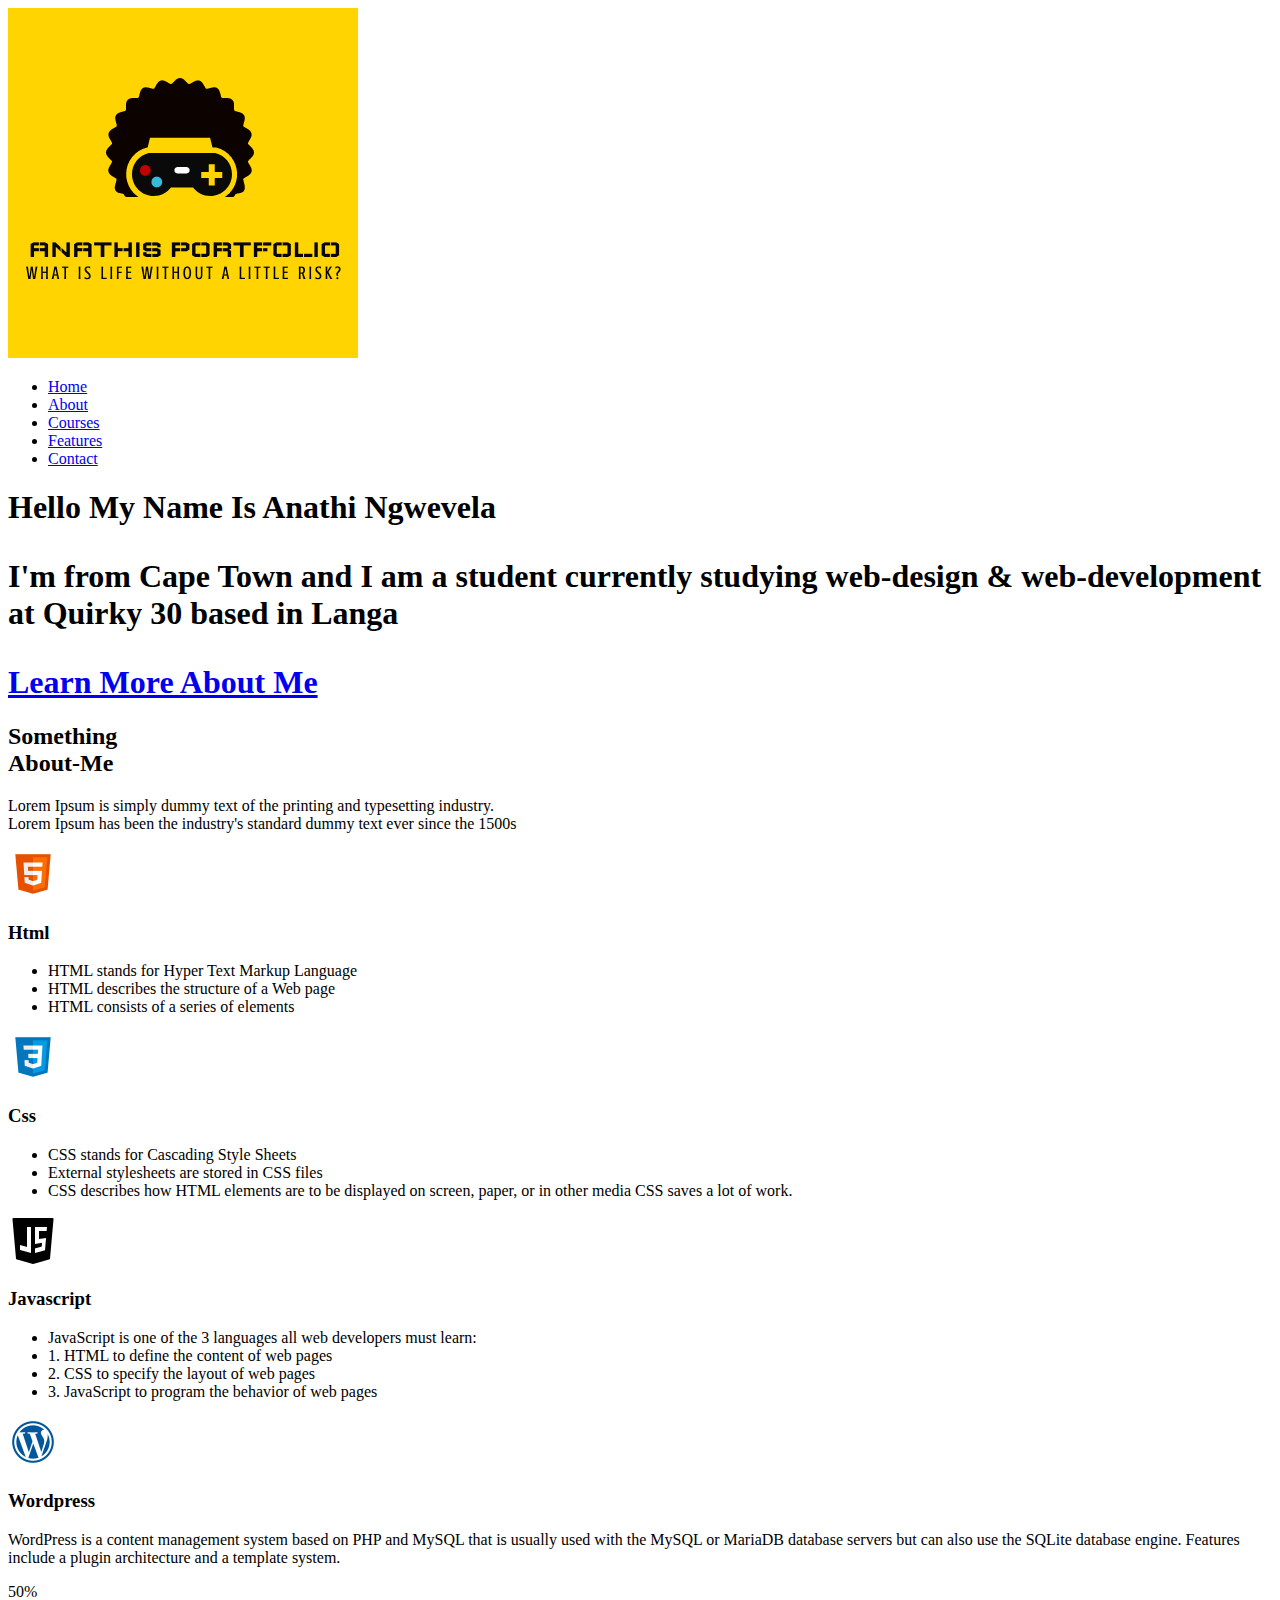
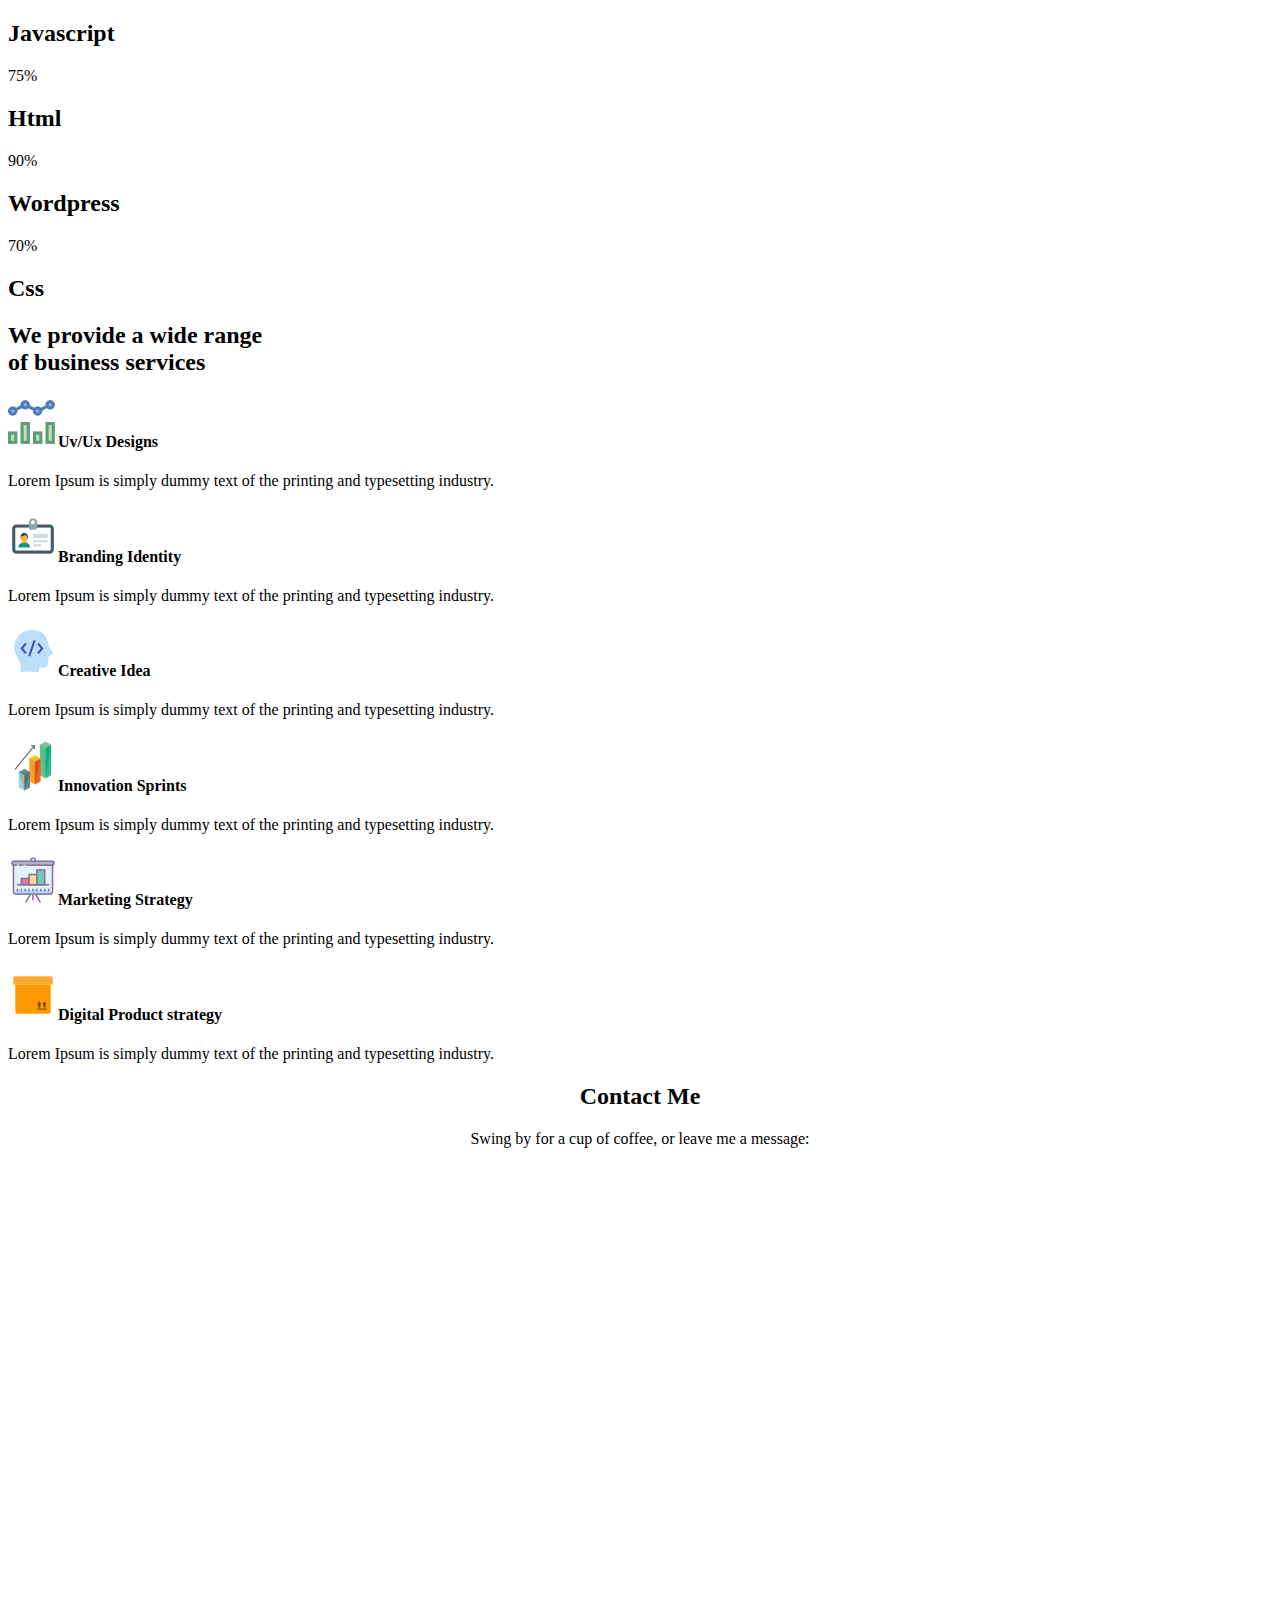
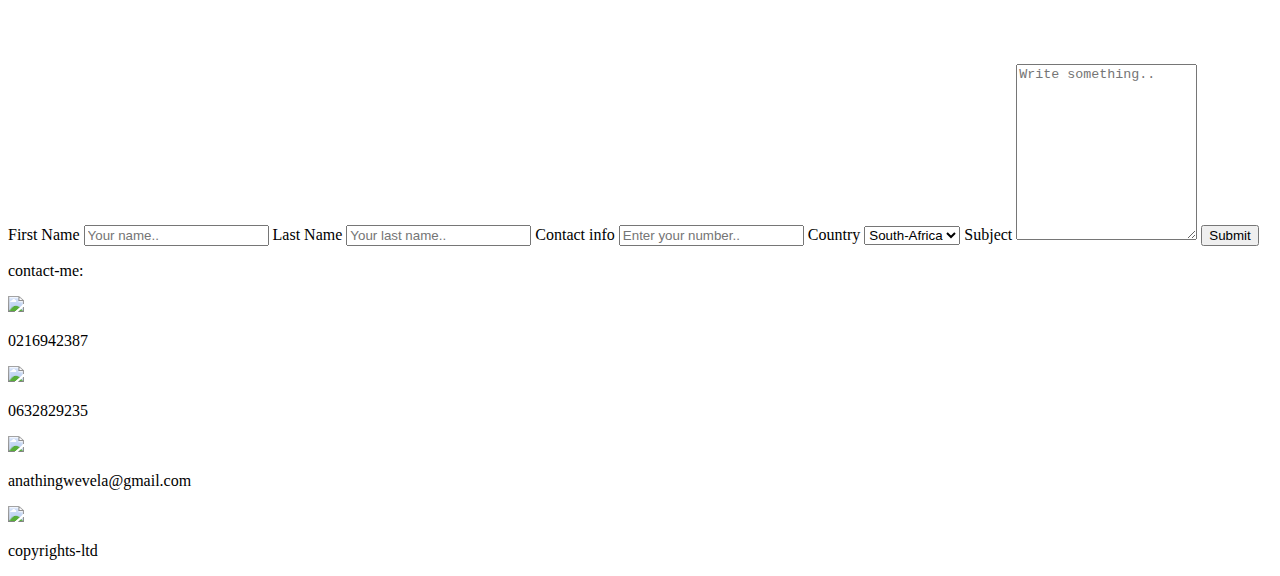
==== commit 9f704d5b: "Update redesign.html" ====
--- a/redesign.html
+++ b/redesign.html
@@ -189,7 +189,7 @@
       </div>
 
       <div class="digital">
-        <h4><img src="/Images/digital.png">Digital Product strategy</h4>
+        <h4><img src="digital.png">Digital Product strategy</h4>
         <p>Lorem Ipsum is simply dummy text of the printing and typesetting industry.</p>
       </div>
     </div>
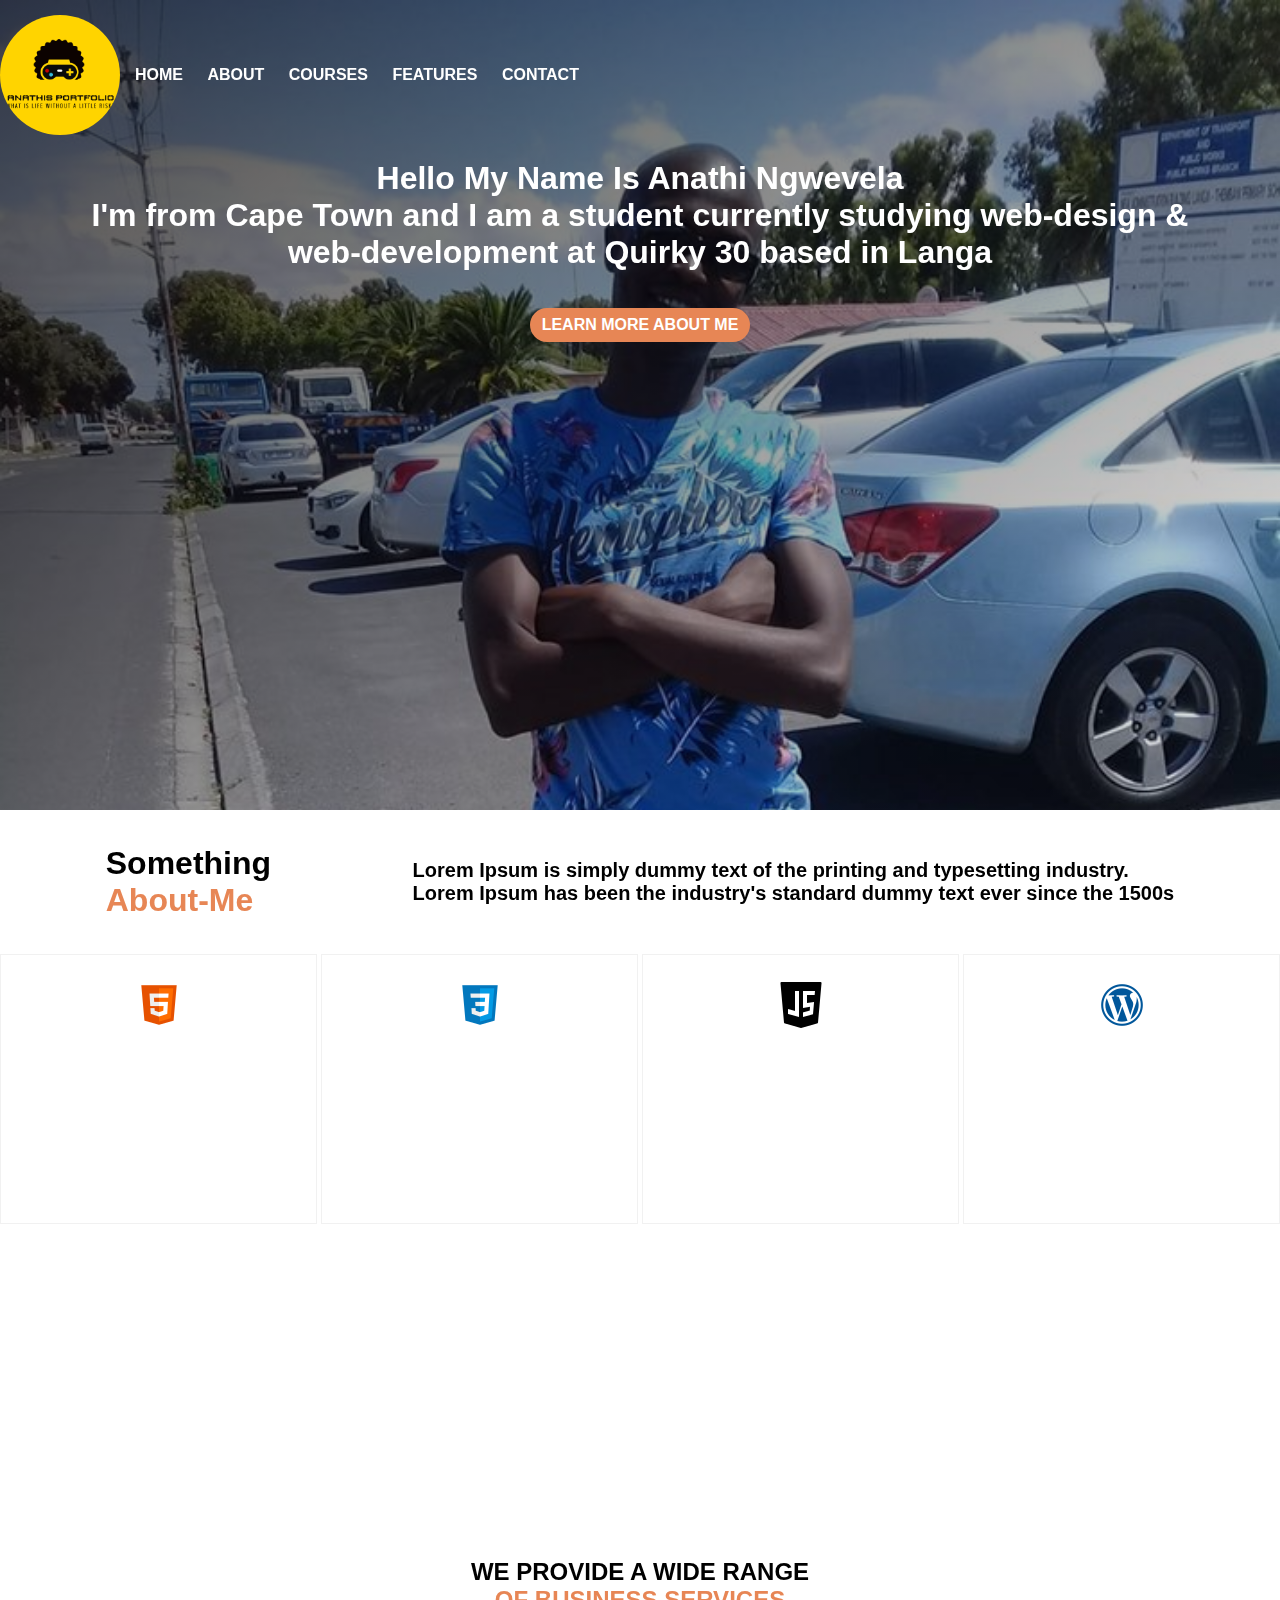
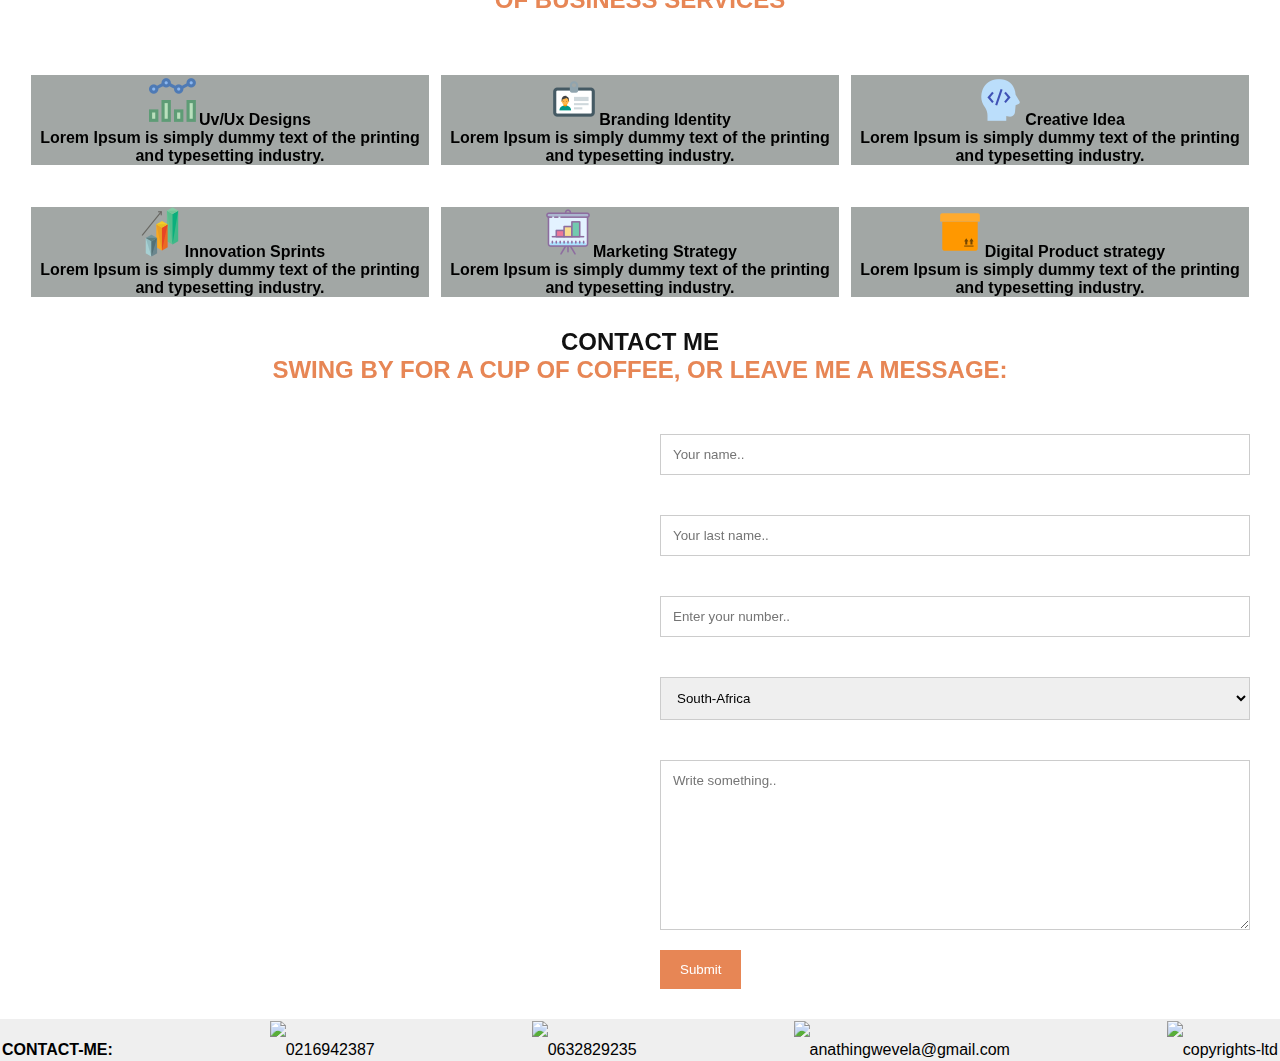
==== commit 1de40c77: "Update redesign.html" ====
--- a/redesign.html
+++ b/redesign.html
@@ -4,7 +4,7 @@
 <head>
   <meta charset="utf-8">
   <meta name="viewport" content="width=device-width, initial-scale=1.0">
-  <link rel="stylesheet" href="/stylesheet/redesign.css">
+  <link rel="stylesheet" href="redesign.css">
   <link rel="shortcut icon" href="download.png" type="image/x-icon">
   <link rel="stylesheet" href="https://use.fontawesome.com/releases/v5.8.1/css/all.css" integrity="sha384-50oBUHEmvpQ+1lW4y57PTFmhCaXp0ML5d60M1M7uH2+nqUivzIebhndOJK28anvf" crossorigin="anonymous">
   <link href="https://fonts.googleapis.com/css?family=Lato|Roboto&display=swap" rel="stylesheet"> 
--- a/redesign.css
+++ b/redesign.css
@@ -0,0 +1,665 @@
+
+*{
+  margin: 0;
+  padding: 0;
+  box-sizing: border-box;
+  font-family: 'Russo One', sans-serif;
+}
+html{
+  scroll-behavior: smooth;
+}
+
+body {
+  font-size: 16px;
+  background-color: #ffffff;
+  height: 100%;
+}
+
+main .secondary-sec{
+  height: 375px;
+}
+ 
+
+.header{
+ height: 90vh;
+ max-width: 100%;
+  background-image:linear-gradient(to right bottom,
+   #050000bb,#0500000c),
+    url('my-photo.jpg');
+  background-size: cover;
+  background-position: top;
+  position: relative;
+  background-attachment: fixed;
+  /*clip-path: polygon(0 0, 100% 0, 100% 75vh, 0 100% ); */
+
+}
+.logo-box{
+  display: flex;
+  justify-content: space-between;
+  align-items: center;
+  position: fixed;
+  z-index: 9999;
+  margin-top: 50px;
+  height: 50px;
+  width: 100%;
+/*justify-content: space-around;*/
+}
+
+
+.menu{
+  font-family: 'Courier New', Courier, monospace;
+  font-weight: bold;
+  width: 100%;
+  float:right;
+  
+}
+
+.menu ul,li,a{
+  display: inline-block;
+  text-decoration: none;
+  text-transform: uppercase;
+  color: #fff;
+  margin: 5px;
+
+}
+.menu a:hover{
+  color: #E78655;
+  
+  }
+
+.logo{
+  height: 120px;
+  margin-left: 0;
+  border-radius: 80px;
+
+}
+
+.content{
+  text-align: center;
+  /*
+  position: absolute;
+  top: 60%;
+  left: 50%;
+  transform: translate(-50%, -50%);
+  text-align: center;
+  height: 150px;*/
+ 
+}
+.heading-primary{
+  display: block;
+  position: relative;
+  color: #fff;
+  backface-visibility: hidden;
+  font-family: 'Russo One', sans-serif;
+  padding: 160px 80px ;
+  
+}
+.heading-primary-main{
+display: block;
+/*font-size: 20px;
+font-weight: 200;*/
+animation-name: moveInLeft;
+   animation-duration: 3s;
+   animation-timing-function: ease-out;
+
+}
+
+.heading-primary-secondary{
+  display: block;
+  /*font-weight: 400;*/
+  animation: moveInRight 5s ease-out;
+  margin-bottom: 30px;
+}
+
+/*animated button*/
+
+@keyframes moveInLeft{
+    0%{
+opacity: 0;
+transform: translateX(-100px) rotate(-50deg);
+    }
+
+    60%{
+  transform: rotate(120deg)
+
+    }
+
+    80%{
+transform: translateX(10px);
+    }
+
+    100%{
+opacity: 1;
+transform: translate(0);
+    }
+}
+
+@keyframes moveInRight{
+    0%{
+opacity: 0;
+transform: translateX(100px);
+    }
+
+    80%{
+transform: translateX(-10px);
+    }
+
+    100%{
+opacity: 1;
+transform: translate(0);
+    }
+}
+
+@keyframes moveInBottom{
+    0%{
+opacity: 0;
+transform: translateY(30px);
+    }
+
+
+    100%{
+opacity: 1;
+transform: translate(0);
+    }
+}
+
+/*Animated Button
+.my-btn:link,
+.my-btn:visited {
+text-transform: uppercase;
+text-decoration: none;
+padding: 15px 40px;
+display: inline-block;
+border-radius: 50px;
+transition: all .2s;
+position: relative;
+}
+*/
+.button:link,
+.button:visited{
+  background-color: #E78655;
+  text-transform: uppercase;
+  text-decoration: none;
+  padding: 8px 12px;
+  display: inline-block;
+  border-radius: 50px;
+  transition: all .2s;
+  position: relative;
+}
+
+.button:hover{
+transform: translateY(-3px);
+box-shadow: 0 10px 20px rgba(0,0,0,.2);
+color:#fff;
+}
+
+.button:active{
+  transform: translateY(-1px);
+  box-shadow: 0 5px 10px rgba(0,0,0,.5);
+}
+
+.my-btn{
+  background-color: #777;
+  color: #fff;
+  font-size: 16px;
+}
+
+.button::after{
+  content: "";
+  display: inline-block;
+  height: 100%;
+  width: 100%;
+  border-radius: 100px;
+  position: absolute;
+  top: 0;
+  left: 0;
+  z-index: -1;
+  transition: all .4s;
+  /*
+  background-color: #fff;
+  z-index: -1;
+  transition: .7s;*/
+}
+
+.my-btn::after{
+  background-color: #E78655;
+
+
+  /*
+  transform: scaleX(1.4) scaleY(1.6);
+  opacity:0;
+*/
+}
+.button:hover::after{
+transform: scaleX(1.4) scaleY(1.6);
+opacity: 0;
+}
+.btn-animated{
+  animation: moveInBottom .5s ease-out .75s;
+  animation-fill-mode: backwards;
+}
+
+.first-sec{
+  display: flex;
+  justify-content: space-around;
+  align-items: center;
+  /*height: 40vh;*/
+  padding: 35px;
+  font-size: 20px;
+  background-color: #ffffff;
+  font-family: 'Courier New', Courier, monospace;
+  font-weight: bold;
+}
+
+.first-sec .Me{
+color: #E78655;
+}
+.Something{
+  font-size: 32px;
+  font-weight: 900;
+}
+
+.secondary-sec{
+font-weight: 800;
+}
+.sec-title{
+text-align: center;
+text-transform: uppercase;
+font-weight: bold;
+color: #E78655;
+height: 100px;
+padding: 15px 15px;
+font-family: sans-serif;
+
+}
+
+
+/* The flip card container - set the width and height to whatever you want. We have added the border property to demonstrate that the flip itself goes out of the box on hover (remove perspective if you don't want the 3D effect */
+
+.flipcard-container{
+display: flex;
+justify-content: space-between;
+
+
+}
+
+.flip-card {
+  display: inline-flex;
+  justify-content: space-evenly;
+  background-color: transparent;
+  width: 317px;
+  height: 270px;
+  font-size: 13px;
+  border: 1px solid #f1f1f1;
+  perspective: 1000px; /* Remove this if you don't want the 3D effect */
+}
+
+/* This container is needed to position the front and back side */
+.flip-card-inner {
+  position: relative;
+  width: 100%;
+  height: 100%;
+  text-align: center;
+  transition: transform 0.8s;
+  transform-style: preserve-3d;
+}
+
+/* Do an horizontal flip when you move the mouse over the flip box container */
+.flip-card:hover .flip-card-inner {
+  transform: rotateY(180deg);
+}
+
+/* Position the front and back side */
+.flip-card-front, .flip-card-back {
+  position: absolute;
+  width: 100%;
+  height: 100%;
+  backface-visibility: hidden;
+}
+
+/* Style the front side (fallback if image is missing) */
+.flip-card-front {
+ background: linear-gradient(to right ,rgba(39, 38, 37, 0.486),
+  rgba(39, 38, 37, 0.486)),
+  url('gradient.jpg');;
+  background-size: cover;
+  background-attachment: fixed;
+  color: black;
+}
+
+.flip-card-front img{
+  margin-top: 25px;
+
+}
+
+/* Style the back side */
+.flip-card-back {
+  background-color: #000;
+  color: white;
+  transform: rotateY(180deg);
+}
+
+@media only screen and (max-width:760px){
+flipcard-container{
+  max-width: 100%;
+  height: 100%;
+ 
+}
+
+
+}
+/*.courses{
+display: flex;
+justify-content: space-around;
+align-items: center;
+}
+
+≈.courses strong{
+text-transform: uppercase;
+font-family: sans-serif;
+}
+
+
+.courses, img{
+  text-align: center;
+}
+
+.html{
+margin-right: 20px;
+margin-left: 50px;
+}
+
+.css{
+margin-right: 20px;
+
+}
+
+ .javascript{
+  margin-right: 20px;
+
+  }
+
+ .wordpress{
+    margin-right: 50px;
+    margin-left: 20px;
+
+  }
+*/
+
+.container{
+display: flex;
+justify-content: space-between;
+/*background: linear-gradient(to right ,rgba(2, 2, 2, 0.486),
+rgba(20, 20, 19, 0.486)),
+url('/Images/gradient.jpg');
+background-size: cover;*/
+color: #fff;
+padding: 28px 30px;
+/*transform: translate(-50% -50%);*/
+margin-top: 50px;
+background: url('gradient.jpg');
+background-size: cover;
+background-attachment: fixed;
+}
+
+.container .box{
+width: 100%;
+}
+
+
+.container .box h2{
+text-align: center;
+text-transform: uppercase;
+
+}
+
+
+.container .box .chart{
+position: relative;
+width:110px;
+height:160px;
+margin: 0 auto;
+text-align: center;
+font-size: 30px;
+line-height: 120px;
+
+}
+
+
+
+.container .box canvas{
+position: absolute;
+top: 0;
+left: -10px;
+height: 120px;
+width: 120px;
+
+}
+@media screen and (max-width:800px){
+.container{
+  width: 100%;
+  height: 100%;
+}
+
+
+}
+
+.last-section {
+
+display: flex;
+justify-content: space-evenly;
+height: 30vh;
+position: relative;
+}
+
+.last-section, .web{
+margin-left: 50px;
+margin-right: 25px;
+
+}
+
+.last-section, .aws{
+margin-left: 25px;
+margin-right: 50px;
+}
+
+.part-2{
+display: flex;
+justify-content: space-evenly;
+height: 20vh;
+margin-top: 20px;
+}
+
+.part-2, .graphic{
+margin-left: 50px;
+margin-right: 25px;
+}
+
+.part-2, .automation{
+margin-left: 25px;
+margin-right: 50px;
+}
+
+
+ .ending{
+text-align: center;
+text-transform: uppercase;
+text-shadow: 1px 1px #ffffff;
+padding: 40px 20px;
+font-family: sans-serif;
+
+}
+
+.of{
+color: #E78655;
+font-family: sans-serif;
+
+}
+
+.services-r1, .services-r2{
+display: flex;
+justify-content: space-around;
+padding: 20px;
+margin-left: 10px;
+}
+
+
+.services-r1, .services-r2 h4{
+font-family: sans-serif;
+}
+
+.uvx, .branding, .creative,.innovative, .marketing, .digital {
+  background-color: #A2A7A5;
+  border: 1px solid #ffff;
+  margin-right: 10px;
+  text-align: center;
+  font-weight: bold;
+}
+
+
+
+
+
+
+@media only screen and  (min-width: 640px) and (max-width: 1240px) {
+  body,html {
+    padding: 0;
+    margin: 0;
+  }
+  body {
+    width: 100%;
+  }
+}
+
+@media only screen and (max-width: 600px) {
+  body,html {
+
+    padding: 0;
+    margin: 0;
+  }
+  body {
+    width: 180%;
+  }
+  
+
+  
+
+
+}
+
+
+
+/* Style inputs */
+input[type=text], select, textarea {
+  width: 100%;
+  padding: 12px;
+  border: 1px solid #ccc;
+  margin-top: 6px;
+  margin-bottom: 16px;
+  resize: vertical;
+}
+input[type=number] {
+  width: 100%;
+  padding: 12px;
+  border: 1px solid #ccc;
+  margin-top: 6px;
+  margin-bottom: 16px;
+  resize: vertical;
+}
+
+
+input[type=submit] {
+  background-color: #E78655;
+  color: white;
+  padding: 12px 20px;
+  border: none;
+  cursor: pointer;
+}
+
+input[type=submit]:hover {
+  background-color: #45a049;
+}
+
+/* Style the container/contact section */
+.contact-container {
+  border-radius: 5px;
+  background: linear-gradient(to right ,rgba(39, 38, 37, 0.486),
+  rgba(39, 38, 37, 0.486)),
+  url('gradient.jpg');
+  background-attachment: fixed;
+  background-size: cover;
+  padding: 10px;
+
+}
+
+/* Create two columns that float next to eachother */
+.column {
+  float: left;
+  width: 50%;
+  margin-top: 6px;
+  padding: 20px;
+}
+
+.column label{
+  color: white;
+  font-weight: bold;
+}
+
+/* Clear floats after the columns */
+.row:after {
+  content: "";
+  display: table;
+  clear: both;
+}
+
+/* Responsive layout - when the screen is less than 600px wide, make the two columns stack on top of each other instead of next to each other */
+@media screen and (max-width: 600px) {
+  .column, input[type=submit] {
+    width: 100%;
+    margin-top: 0;
+  }
+  h3 {
+    color: red;
+  }
+}
+
+
+.heading-tertiary{
+  text-transform: uppercase;
+  color: rgba(0, 0, 0, 0.932);
+  font-weight: 700;
+  text-shadow: 2px 2px #ffffff;
+}
+.paragraph-tertiary{
+font-size: 24px;
+font-weight: bold;
+color: #E78655;
+text-transform: uppercase;
+}
+
+#my-foet{
+  background-color: transparent;
+  width: 100%;
+  position: absolute;
+  left: 0;
+  right: 0;
+  padding: 2px;
+  display: flex;
+  justify-content: space-between;
+  background-color: #efefef;
+}
+
+#my-foet p{
+margin-top: 20px;
+
+}
+
+.tel-no, .whatsapp-me, .email-me, .copyrights{
+  display: flex;
+  justify-content: space-between;
+}
+
+.contact-me p{
+  text-transform: uppercase;
+  font-weight: bolder; 
+}
